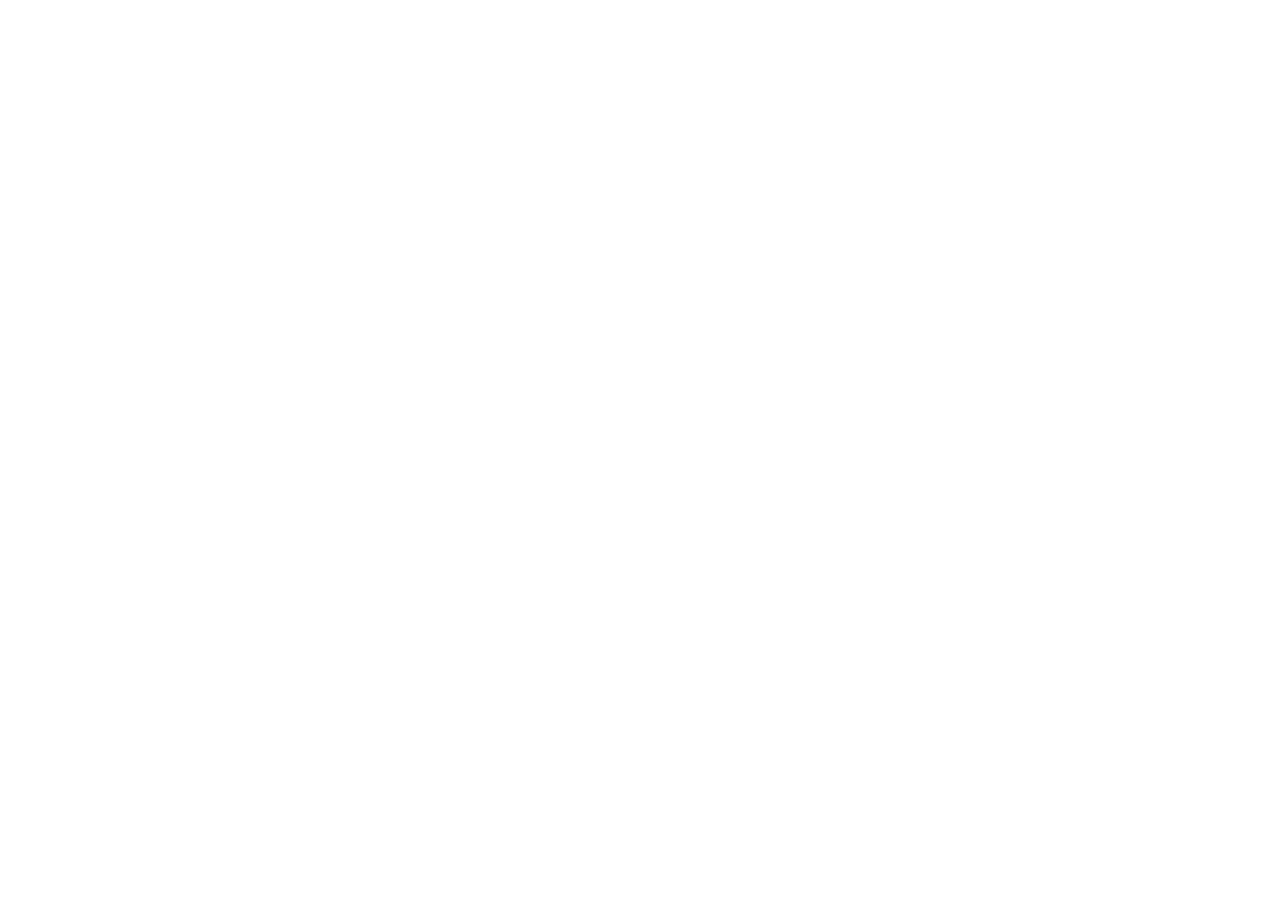
==== bootstrap_grid.html @ 72b48cda "first commit" ====
<!DOCTYPE html>
<html lang="en">
<head>
    <meta charset="UTF-8">
    <meta name="viewport" content="width=device-width, initial-scale=1.0">
    <meta http-equiv="X-UA-Compatible" content="ie=edge">
    <title>Bootstrap Grid</title>
</head>
<body>
    
</body>
</html>
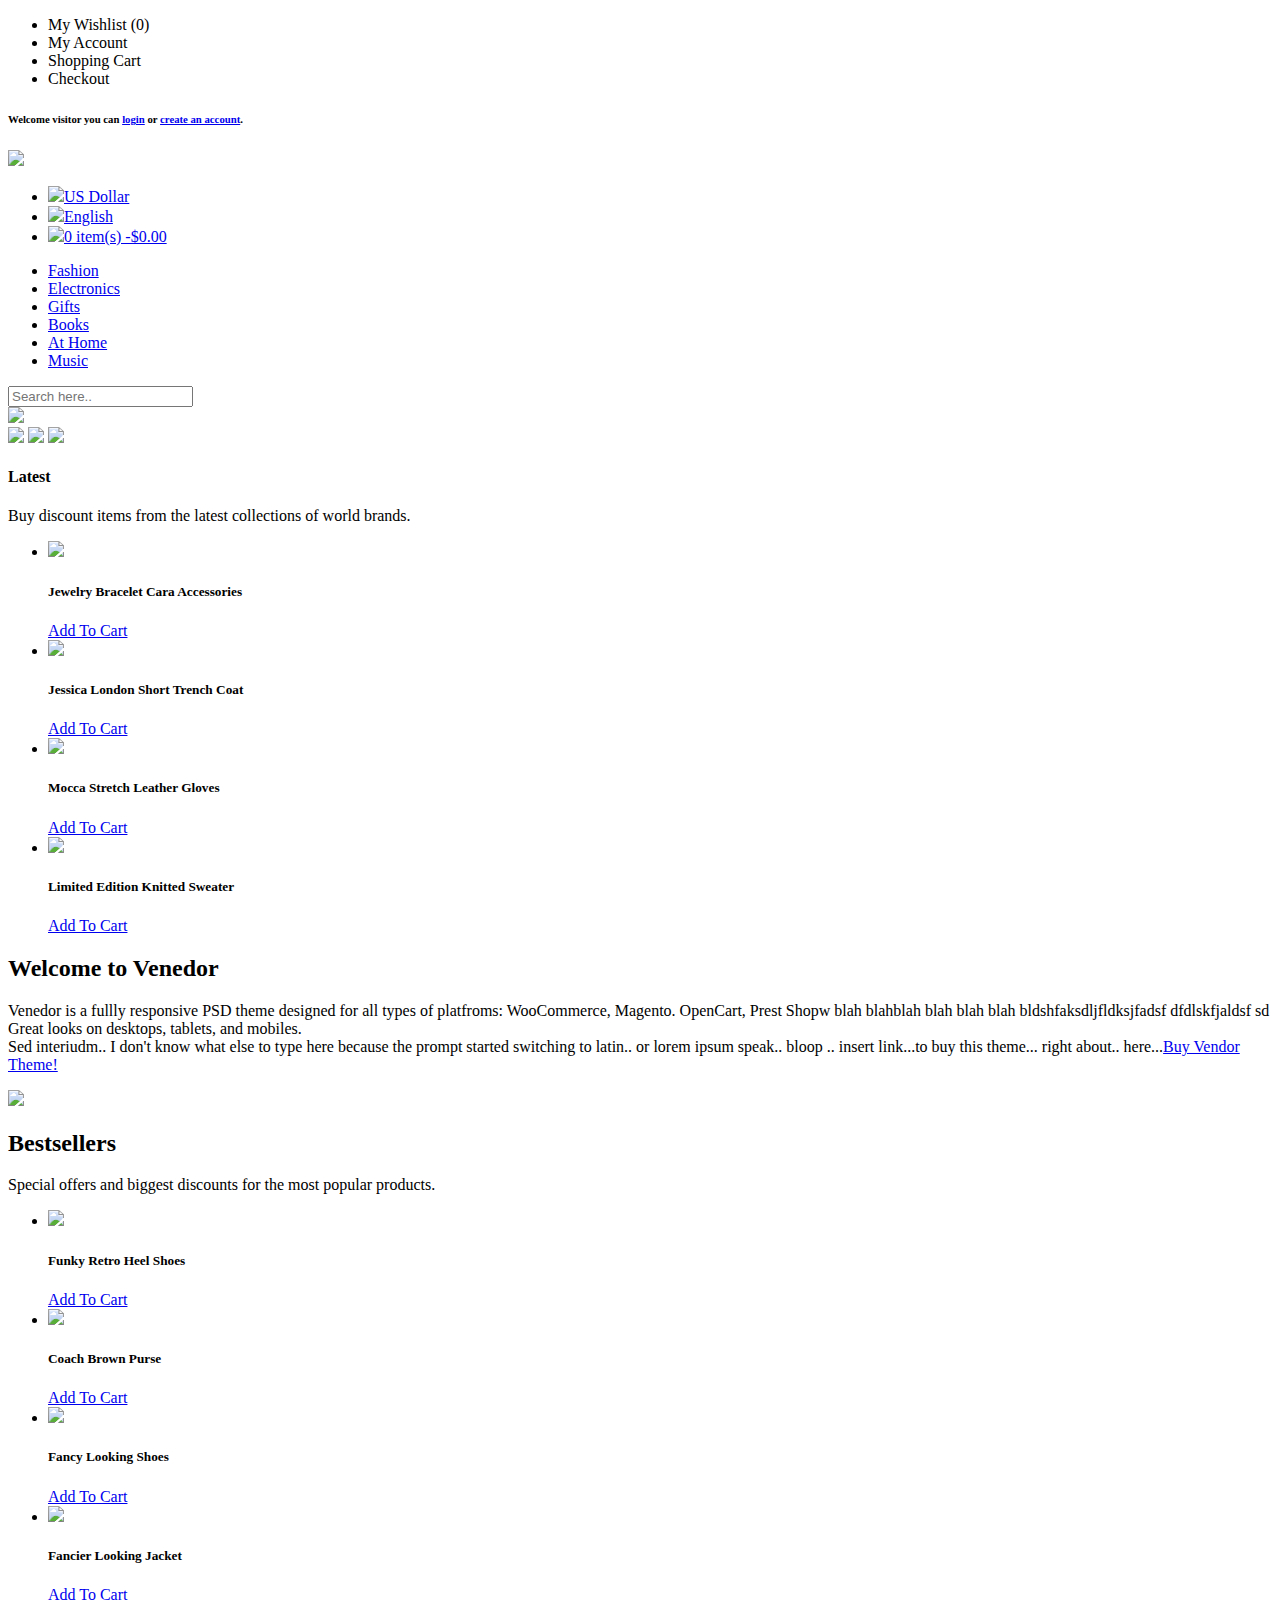
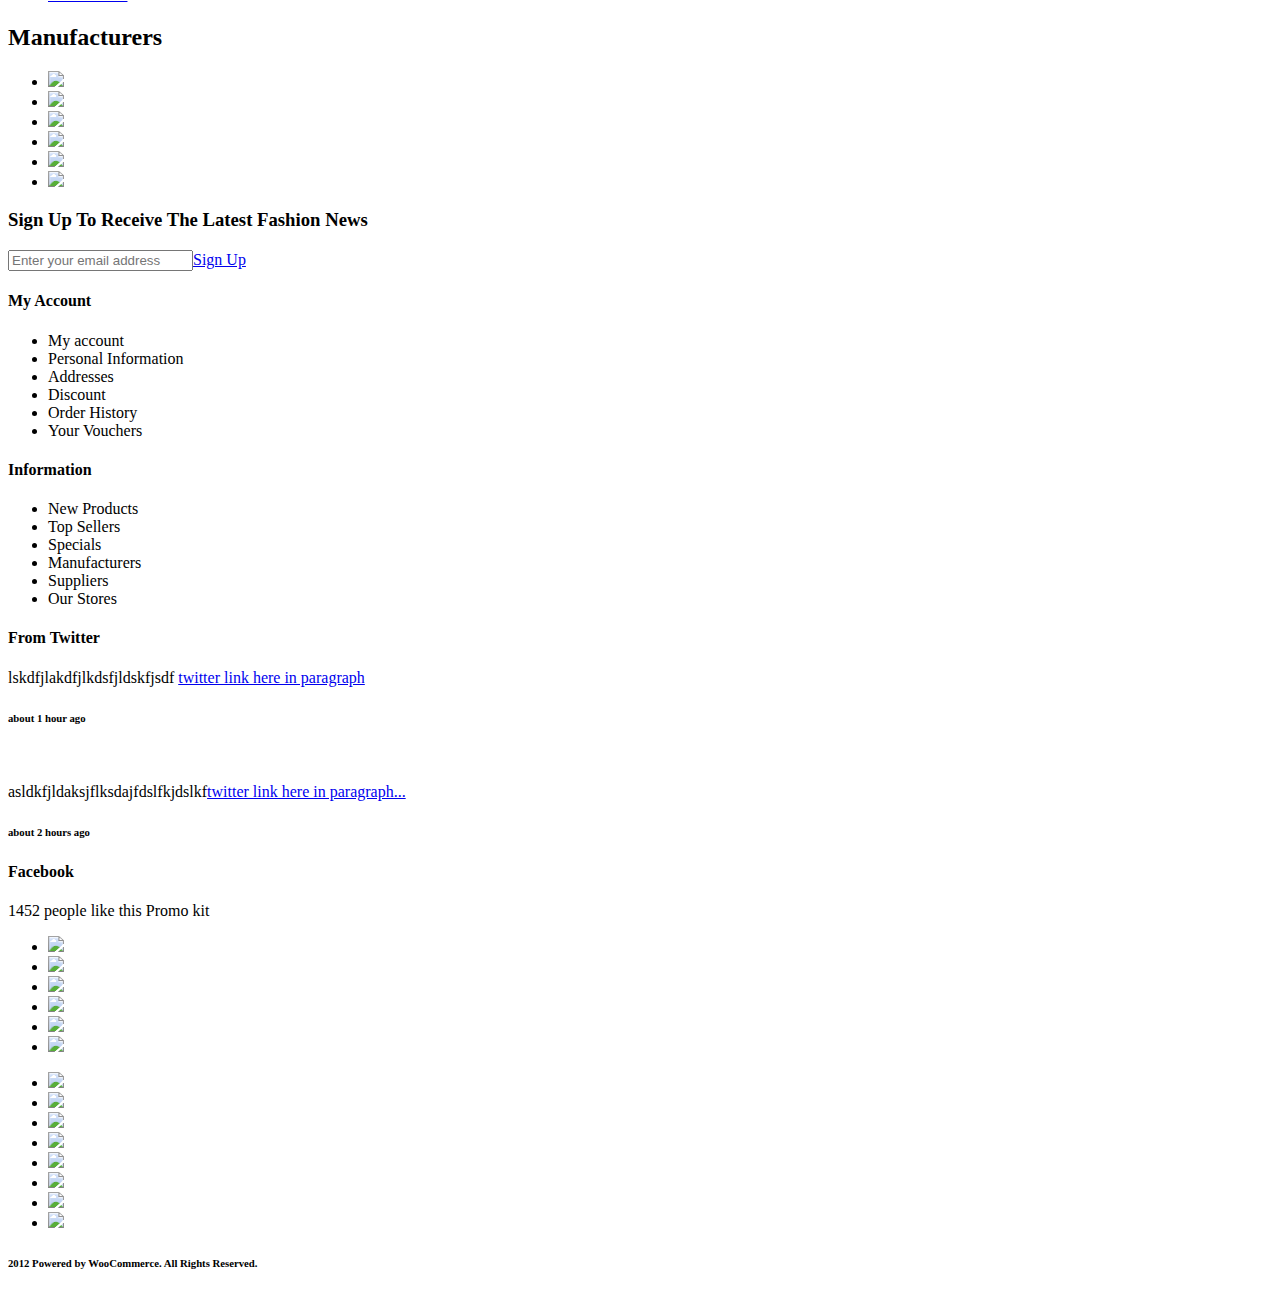
==== commit 04c89066: "last save for today" ====
--- a/bootstrap_grid.html
+++ b/bootstrap_grid.html
@@ -5,8 +5,214 @@
     <meta name="viewport" content="width=device-width, initial-scale=1.0">
     <meta http-equiv="X-UA-Compatible" content="ie=edge">
     <title>Bootstrap Grid</title>
+    <link rel="stylesheet" href="css/bootstrap.css">
 </head>
+
 <body>
-    
+<!--top bar -->
+<div>
+    <div>
+        <ul>
+            <li>My Wishlist (0)</li>
+            <li>My Account</li>
+            <li>Shopping Cart</li>
+            <li>Checkout</li>
+        </ul>
+        </div>
+    <div>
+        <h6>Welcome visitor you can <a href="#">login</a> or <a href="#">create an account</a>.</h6>
+        </div>
+</div>
+<!--Logo and buying-->
+<div>
+    <div>
+        <a href="https://placeholder.com"><img src="https://via.placeholder.com/150x50"></a>
+        </div>
+    <div>
+        <ul>
+            <li>
+                <a href="#" class="button"><img src="https://via.placeholder.com/75x25">US Dollar</a>
+            </li>
+            <li>
+                <a href="#" class="button"><img src="https://via.placeholder.com/75x25">English</a>
+            </li>
+            <li>
+                <a href="#" class="button"><img src="https://via.placeholder.com/90x25">0 item(s) -$0.00</a>
+            </li>
+        </ul>
+        </div>
+    </div>
+<!--navigation bar through website-->
+<div>
+    <div>
+        <ul>
+            <li><a href="#">Fashion</a></li>
+            <li><a href="#">Electronics</a></li>
+            <li><a href="#">Gifts</a></li>
+            <li><a href="#">Books</a></li>
+            <li><a href="#">At Home</a></li>
+            <li><a href="#">Music</a></li>
+        </ul>
+        </div>
+    <div>
+        <input type="text" placeholder="Search here..">
+        </div>
+    </div>
+<!--really big image at top of page-->
+<div>
+    <img src="https://via.placeholder.com/950x350">
+    </div>
+
+<!--three photo images below-->
+<div>
+    <img src="https://via.placeholder.com/250x150">
+    <img src="https://via.placeholder.com/250x150">
+    <img src="https://via.placeholder.com/250x150">
+    </div>
+<!--Latest section-->
+<div>
+    <div>
+        <h4>Latest</h4>
+        <p>Buy discount items from the latest collections of world brands.</p>
+        </div>
+    <!--shopping items-->
+    <div>
+        <ul>
+            <li><img src="https://via.placeholder.com/85x150">
+                <h5>Jewelry Bracelet Cara Accessories</h5>
+                    <a href="#">Add To Cart</a></li>
+            <li><img src="https://via.placeholder.com/85x150">
+                <h5>Jessica London Short Trench Coat</h5>
+                    <a href="#">Add To Cart</a></li>
+            <li><img src="https://via.placeholder.com/85x150">
+                <h5>Mocca Stretch Leather Gloves</h5>
+                    <a href="#">Add To Cart</a></li>
+            <li><img src="https://via.placeholder.com/85x150">
+                <h5>Limited Edition Knitted Sweater</h5>
+                <a href="#">Add To Cart</a></li>
+        </ul>
+        </div>
+    </div>
+
+<!--Welcome section-->
+<div>
+    <div>
+        <h2>Welcome to Venedor</h2>
+            <p>Venedor is a fullly responsive PSD theme designed for all types of platfroms: WooCommerce, Magento. OpenCart, Prest Shopw blah blahblah blah blah blah bldshfaksdljfldksjfadsf dfdlskfjaldsf sd Great looks on desktops, tablets, and mobiles.</br>
+            Sed interiudm.. I don't know what else to type here because the prompt started switching to latin.. or lorem ipsum speak.. bloop .. insert link...to buy this theme... right about..
+            here...<a href="#">Buy Vendor Theme!</a></p>
+        </div>
+    <div>
+        <img src="https://via.placeholder.com/250x100">
+        </div>
+    </div>
+
+<!--Bestsellers section-->
+<div>
+    <div>
+        <h2>Bestsellers</h2>
+            <p>Special offers and biggest discounts for the most popular products.</p>
+            </div>
+    <div>
+        <ul>
+            <li><img src="https://via.placeholder.com/85x150">
+                <h5>Funky Retro Heel Shoes</h5>
+                <a href="#" class="button">Add To Cart</a></li>
+            <li><img src="https://via.placeholder.com/85x150">
+                <h5>Coach Brown Purse</h5>
+                <a href="#" class="button">Add To Cart</a></li>
+            <li><img src="https://via.placeholder.com/85x150">
+                <h5>Fancy Looking Shoes</h5>
+                <a href="#" class="button">Add To Cart</a></li>
+            <li><img src="https://via.placeholder.com/85x150">
+                <h5>Fancier Looking Jacket</h5>
+                <a href="#" class="button">Add To Cart</a></li>
+        </ul>
+        </div>
+    </div>
+
+<!--Manufacturers-->
+<div>
+    <h2>Manufacturers</h2>
+    <ul>
+        <li><img src="https://via.placeholder.com/50x50"></li>
+        <li><img src="https://via.placeholder.com/50x50"></li>
+        <li><img src="https://via.placeholder.com/50x50"></li>
+        <li><img src="https://via.placeholder.com/50x50"></li>
+        <li><img src="https://via.placeholder.com/50x50"></li>
+        <li><img src="https://via.placeholder.com/50x50"></li>
+    </ul>
+    </div>
+
+<!--email signup bar-->
+<div>
+    <h3>Sign Up To Receive The Latest Fashion News</h3>
+    <input type="text" placeholder="Enter your email address"><a href="#" class="button">Sign Up</a>
+    </div>
+
+<!--bottom shaded area-->
+<div>
+    <div>
+        <h4>My Account</h4>
+            <ul>
+                <li>My account</li>
+                <li>Personal Information</li>
+                <li>Addresses</li>
+                <li>Discount</li>
+                <li>Order History</li>
+                <li>Your Vouchers</li>
+            </ul>
+            </div>
+    <div>
+        <h4>Information</h4>
+            <ul>
+                <li>New Products</li>
+                <li>Top Sellers</li>
+                <li>Specials</li>
+                <li>Manufacturers</li>
+                <li>Suppliers</li>
+                <li>Our Stores</li>
+            </ul>
+            </div>
+    <div>
+        <h4>From Twitter</h4>
+            <p>lskdfjlakdfjlkdsfjldskfjsdf <a href="#">twitter link here in paragraph</a></p>
+                <h6>about 1 hour ago</h6>
+            </br>
+            <p>asldkfjldaksjflksdajfdslfkjdslkf<a href="#">twitter link here in paragraph...</a></p>
+                <h6>about 2 hours ago</h6>
+        </div>
+    <div>
+        <h4>Facebook</h4>
+        <p>1452 people like this Promo kit</p>
+            <ul>
+                <li><img src="https://via.placeholder.com/25x25"></li>
+                <li><img src="https://via.placeholder.com/25x25"></li>
+                <li><img src="https://via.placeholder.com/25x25"></li>
+                <li><img src="https://via.placeholder.com/25x25"></li>
+                <li><img src="https://via.placeholder.com/25x25"></li>
+                <li><img src="https://via.placeholder.com/25x25"></li>
+            </ul>
+            </div>
+        </div>
+<!--bottom bar-->
+<div>
+    <div>
+        <ul>
+            <li><img src="https://via.placeholder.com/5x5"></li>
+            <li><img src="https://via.placeholder.com/5x5"></li>
+            <li><img src="https://via.placeholder.com/5x5"></li>
+            <li><img src="https://via.placeholder.com/5x5"></li>
+            <li><img src="https://via.placeholder.com/5x5"></li>
+            <li><img src="https://via.placeholder.com/5x5"></li>
+            <li><img src="https://via.placeholder.com/5x5"></li>
+            <li><img src="https://via.placeholder.com/5x5"></li>
+        </ul>
+        </div>
+    <h6>2012 Powered by WooCommerce. All Rights Reserved.</h6>
+    </div>
 </body>
-</html>+</html>
+
+
+
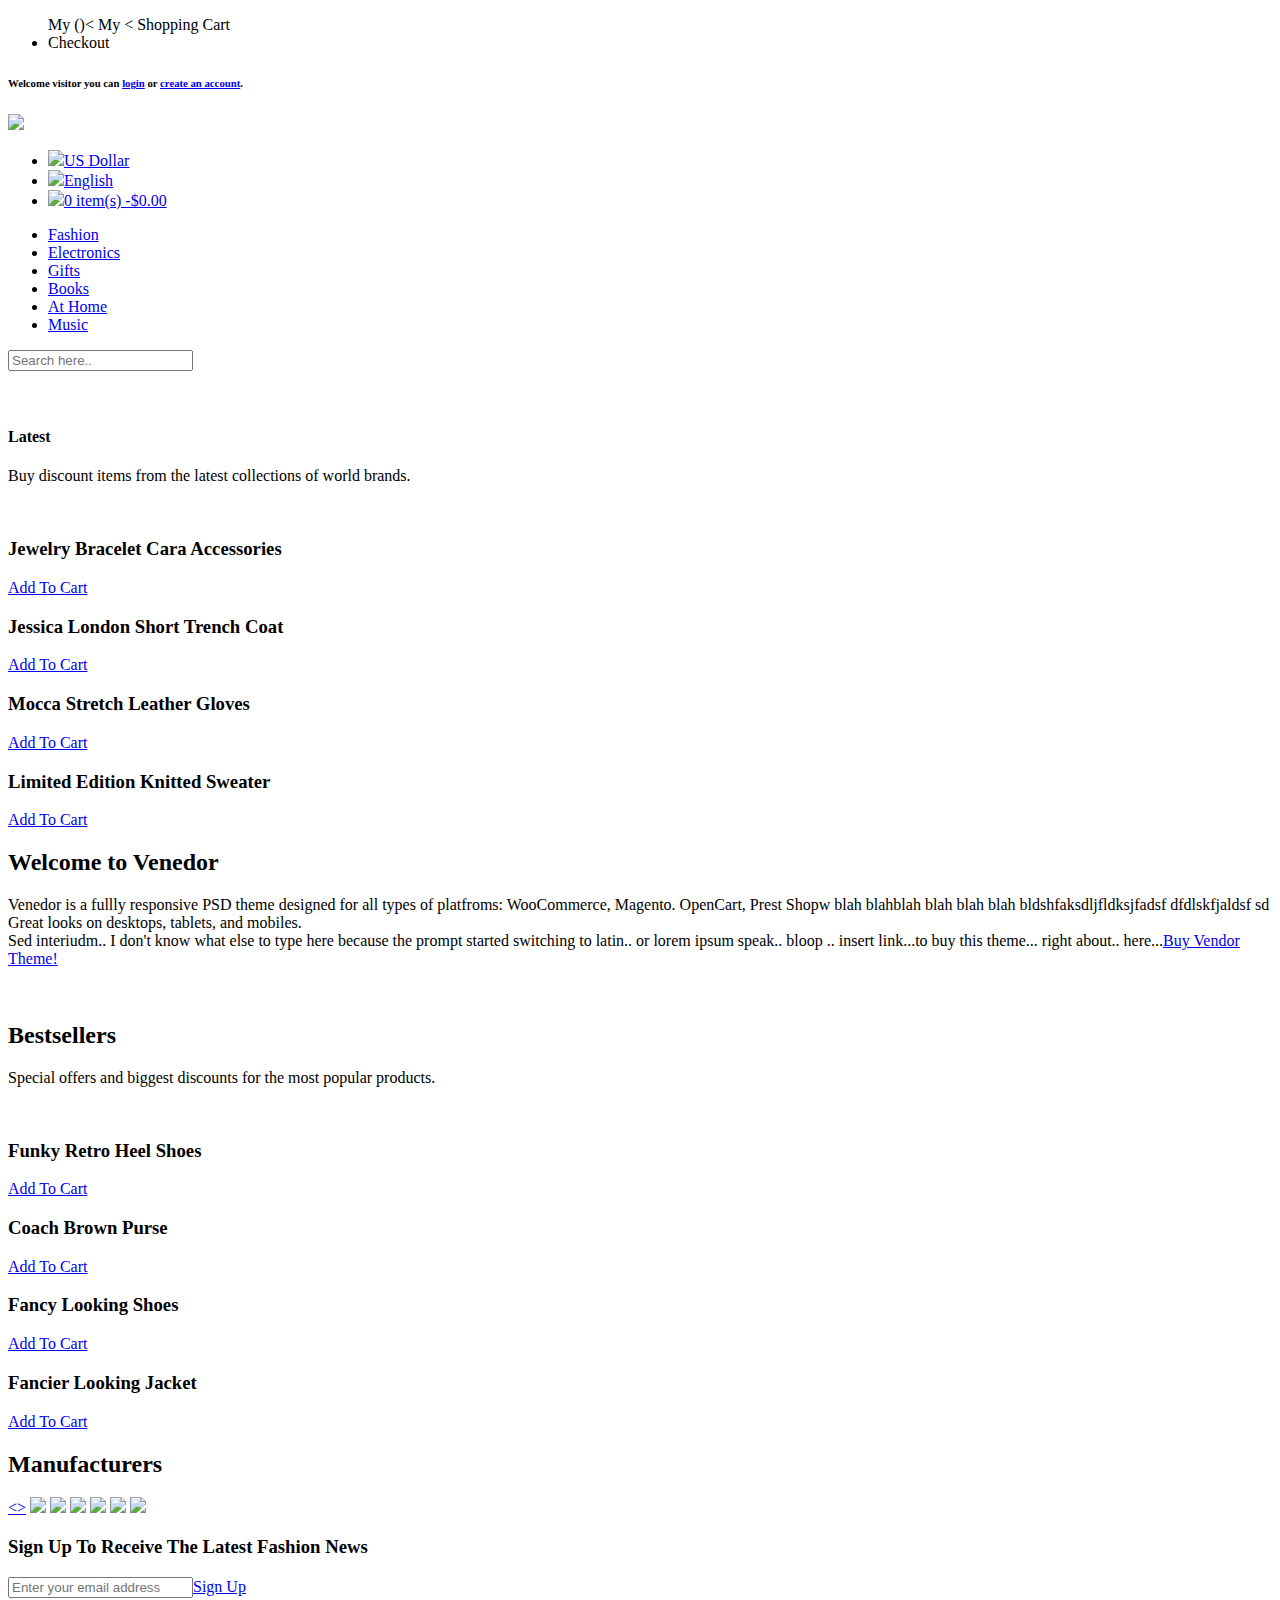
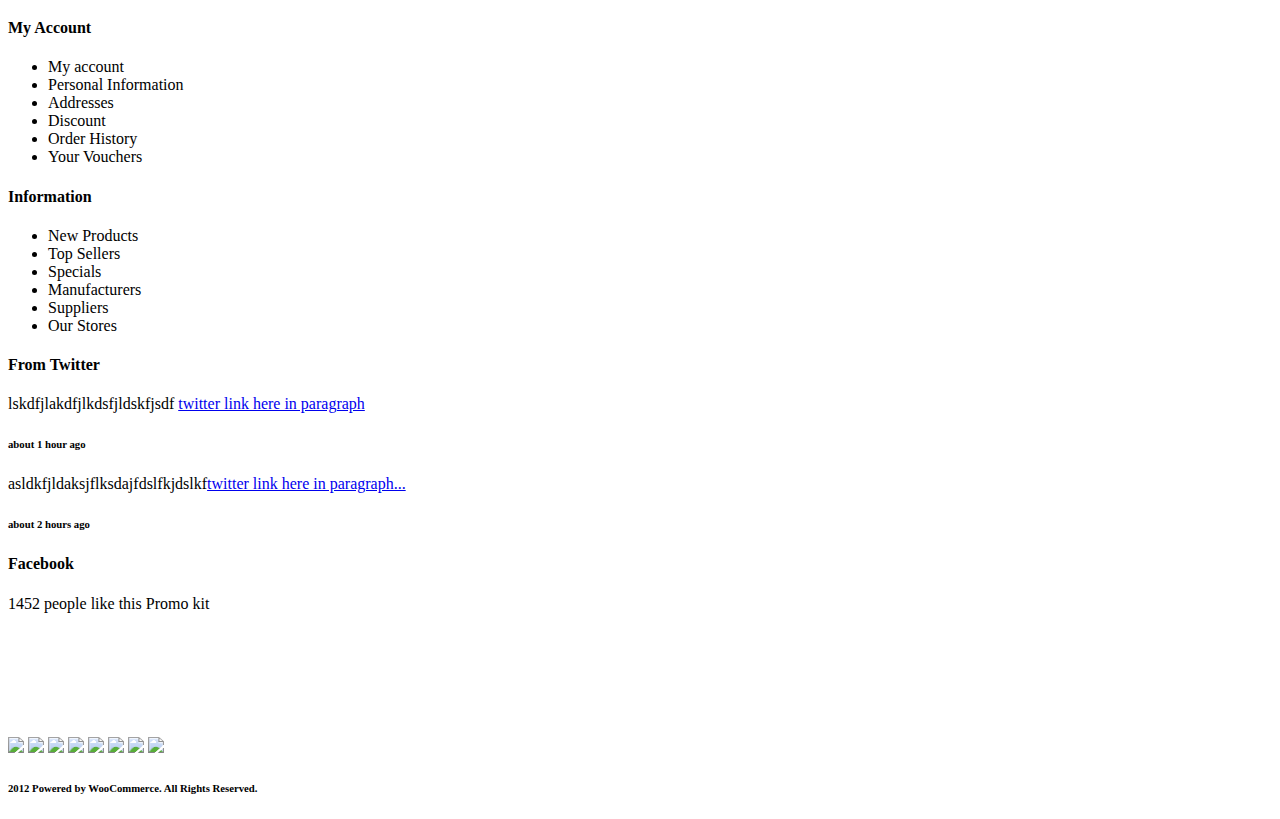
==== commit 07b7c0b8: "saving for today" ====
--- a/bootstrap_grid.html
+++ b/bootstrap_grid.html
@@ -6,39 +6,42 @@
     <meta http-equiv="X-UA-Compatible" content="ie=edge">
     <title>Bootstrap Grid</title>
     <link rel="stylesheet" href="css/bootstrap.css">
+    <link rel="stylesheet" href="css/style.css">
+    
 </head>
 
 <body>
 <!--top bar -->
-<div>
-    <div>
-        <ul>
-            <li>My Wishlist (0)</li>
-            <li>My Account</li>
-            <li>Shopping Cart</li>
-            <li>Checkout</li>
-        </ul>
-        </div>
-    <div>
-        <h6>Welcome visitor you can <a href="#">login</a> or <a href="#">create an account</a>.</h6>
-        </div>
-</div>
+<div class="top-bar">
+    <div class="row">
+        <div class="col-sm-6">
+            <ul>
+              My  ()<
+                My <
+                Shopping Cart</li>
+                <li>Checkout</li>
+                </ul>
+            </div>
+        </div>
+        <div class="col-sm-6">
+            <h6>Welcome visitor you can <a href="#">login</a> or <a href="#">create an account</a>.</h6>
+            </div>
+    </div>
 <!--Logo and buying-->
-<div>
-    <div>
-        <a href="https://placeholder.com"><img src="https://via.placeholder.com/150x50"></a>
-        </div>
-    <div>
+<div class="logo buying">
+    <div class="row">
+        <div class="col-sm-4">
+            <a href="https://placeholder.com"><img src="http://placehold.it/150x50"></a>
+        </div>
+        </div>
+    <div class="col-sm-8">
         <ul>
             <li>
-                <a href="#" class="button"><img src="https://via.placeholder.com/75x25">US Dollar</a>
-            </li>
+                <a href="#" class="button"><img src="http://placehold.it/75x25">US Dollar</a></li>
             <li>
-                <a href="#" class="button"><img src="https://via.placeholder.com/75x25">English</a>
-            </li>
+                <a href="#" class="button"><img src="http://placehold.it/75x25">English</a></li>
             <li>
-                <a href="#" class="button"><img src="https://via.placeholder.com/90x25">0 item(s) -$0.00</a>
-            </li>
+                <a href="#" class="button"><img src="http://placehold.it/90x25">0 item(s) -$0.00</a></li>
         </ul>
         </div>
     </div>
@@ -60,156 +63,166 @@
     </div>
 <!--really big image at top of page-->
 <div>
-    <img src="https://via.placeholder.com/950x350">
+    <img class="img-responsive" src="http://placehold.it/950x350" alt="">
     </div>
 
 <!--three photo images below-->
 <div>
-    <img src="https://via.placeholder.com/250x150">
-    <img src="https://via.placeholder.com/250x150">
-    <img src="https://via.placeholder.com/250x150">
+    <img class="img-responsive" src="http://placehold.it/250x150" alt="">
+    <img class="img-responsive" src="http://placehold.it/250x150" alt="">
+    <img class="img-responsive" src="http://placehold.it/250x150" alt="">
     </div>
 <!--Latest section-->
-<div>
-    <div>
-        <h4>Latest</h4>
-        <p>Buy discount items from the latest collections of world brands.</p>
-        </div>
+<div class="latest container">
+    <div class="row">
+        <div class="col-sm-12">
+            <h4>Latest</h4>
+            <p>Buy discount items from the latest collections of world brands.</p>
+        </div>
+    </div>
     <!--shopping items-->
-    <div>
-        <ul>
-            <li><img src="https://via.placeholder.com/85x150">
-                <h5>Jewelry Bracelet Cara Accessories</h5>
-                    <a href="#">Add To Cart</a></li>
-            <li><img src="https://via.placeholder.com/85x150">
-                <h5>Jessica London Short Trench Coat</h5>
-                    <a href="#">Add To Cart</a></li>
-            <li><img src="https://via.placeholder.com/85x150">
-                <h5>Mocca Stretch Leather Gloves</h5>
-                    <a href="#">Add To Cart</a></li>
-            <li><img src="https://via.placeholder.com/85x150">
-                <h5>Limited Edition Knitted Sweater</h5>
-                <a href="#">Add To Cart</a></li>
-        </ul>
-        </div>
-    </div>
-
+    <div class="row">
+    <div class="col-sm-12">
+        <img class="img-responsive" src="http://placehold.it/275x300" alt="">
+            <h3>Jewelry Bracelet Cara Accessories</h3>
+                <a href="#">Add To Cart</a>
+        <img class="img-responsive" src="http://placehold.it/275x300" alt="">
+            <h3>Jessica London Short Trench Coat</h3>
+                <a href="#">Add To Cart</a>
+        <img class="img-responsive" src="http://placehold.it/275x300" alt="">
+            <h3>Mocca Stretch Leather Gloves</h3>
+                <a href="#">Add To Cart</a>
+        <img class="img-responsive" src="http://placehold.it/275x300" alt="">
+            <h3>Limited Edition Knitted Sweater</h3>
+                <a href="#">Add To Cart</a>
+        </div>
+    </div>
+</div>
 <!--Welcome section-->
-<div>
-    <div>
-        <h2>Welcome to Venedor</h2>
+<div class="welcome container">
+    <div class="row">
+        <div class="col-sm-6">
+            <h2>Welcome to Venedor</h2>
             <p>Venedor is a fullly responsive PSD theme designed for all types of platfroms: WooCommerce, Magento. OpenCart, Prest Shopw blah blahblah blah blah blah bldshfaksdljfldksjfadsf dfdlskfjaldsf sd Great looks on desktops, tablets, and mobiles.</br>
             Sed interiudm.. I don't know what else to type here because the prompt started switching to latin.. or lorem ipsum speak.. bloop .. insert link...to buy this theme... right about..
             here...<a href="#">Buy Vendor Theme!</a></p>
-        </div>
-    <div>
-        <img src="https://via.placeholder.com/250x100">
-        </div>
-    </div>
-
+            </div>
+        <div class="col-sm-6">
+            <img class="img-responsive" src="http://placehold.it/600x375" alt="">
+            </div>
+        </div>
+    </div>
 <!--Bestsellers section-->
-<div>
-    <div>
-        <h2>Bestsellers</h2>
+<div class="bestseller container">
+    <div class="row">
+        <div class="col-sm-12">
+            <h2>Bestsellers</h2>
             <p>Special offers and biggest discounts for the most popular products.</p>
             </div>
-    <div>
-        <ul>
-            <li><img src="https://via.placeholder.com/85x150">
-                <h5>Funky Retro Heel Shoes</h5>
-                <a href="#" class="button">Add To Cart</a></li>
-            <li><img src="https://via.placeholder.com/85x150">
-                <h5>Coach Brown Purse</h5>
-                <a href="#" class="button">Add To Cart</a></li>
-            <li><img src="https://via.placeholder.com/85x150">
-                <h5>Fancy Looking Shoes</h5>
-                <a href="#" class="button">Add To Cart</a></li>
-            <li><img src="https://via.placeholder.com/85x150">
-                <h5>Fancier Looking Jacket</h5>
-                <a href="#" class="button">Add To Cart</a></li>
-        </ul>
+        <div>
+    <div class="row">
+        <div class="col-sm-12">
+            <img class="img-responsive" src="http://placehold.it/275x300" alt="">
+                <h3>Funky Retro Heel Shoes</h3>
+                    <a href="#">Add To Cart</a>
+            <img class="img-responsive" src="http://placehold.it/275x300" alt="">
+                <h3>Coach Brown Purse</h3>
+                <a href="#">Add To Cart</a>
+            <img class="img-responsive" src="http://placehold.it/275x300" alt="">
+                <h3>Fancy Looking Shoes</h3>
+                <a href="#">Add To Cart</a>
+            <img class="img-responsive" src="http://placehold.it/275x300" alt="">
+                <h3>Fancier Looking Jacket</h3>
+                <a href="#">Add To Cart</a>
+            </div>
         </div>
     </div>
 
 <!--Manufacturers-->
-<div>
-    <h2>Manufacturers</h2>
-    <ul>
-        <li><img src="https://via.placeholder.com/50x50"></li>
-        <li><img src="https://via.placeholder.com/50x50"></li>
-        <li><img src="https://via.placeholder.com/50x50"></li>
-        <li><img src="https://via.placeholder.com/50x50"></li>
-        <li><img src="https://via.placeholder.com/50x50"></li>
-        <li><img src="https://via.placeholder.com/50x50"></li>
-    </ul>
-    </div>
-
+<div class="manufacturers container">
+    <div class="row">
+        <div class="col-sm-12">
+            <h2>Manufacturers</h2><a href="#">&lt;</a><a href="#">&gt;</a>
+                <img src="http://placehold.it/50x50">
+                <img src="http://placehold.it/50x50">
+                <img src="http://placehold.it/50x50">
+                <img src="http://placehold.it/50x50">
+                <img src="http://placehold.it/50x50">
+                <img src="http://placehold.it/50x50">
+            </div>
+        </div>
+    </div>
 <!--email signup bar-->
-<div>
-    <h3>Sign Up To Receive The Latest Fashion News</h3>
-    <input type="text" placeholder="Enter your email address"><a href="#" class="button">Sign Up</a>
-    </div>
-
+<div class="email container">
+    <div class="row">
+        <div class="col-sm-12">
+            <h3>Sign Up To Receive The Latest Fashion News</h3> <input type="text" placeholder="Enter your email address"><a href="#" class="button">Sign Up</a>
+        </div>
+    </div>
+</div>
 <!--bottom shaded area-->
-<div>
-    <div>
-        <h4>My Account</h4>
-            <ul>
-                <li>My account</li>
-                <li>Personal Information</li>
-                <li>Addresses</li>
-                <li>Discount</li>
-                <li>Order History</li>
-                <li>Your Vouchers</li>
-            </ul>
-            </div>
-    <div>
-        <h4>Information</h4>
-            <ul>
-                <li>New Products</li>
-                <li>Top Sellers</li>
-                <li>Specials</li>
-                <li>Manufacturers</li>
-                <li>Suppliers</li>
-                <li>Our Stores</li>
-            </ul>
-            </div>
-    <div>
-        <h4>From Twitter</h4>
-            <p>lskdfjlakdfjlkdsfjldskfjsdf <a href="#">twitter link here in paragraph</a></p>
-                <h6>about 1 hour ago</h6>
-            </br>
-            <p>asldkfjldaksjflksdajfdslfkjdslkf<a href="#">twitter link here in paragraph...</a></p>
-                <h6>about 2 hours ago</h6>
-        </div>
-    <div>
-        <h4>Facebook</h4>
-        <p>1452 people like this Promo kit</p>
-            <ul>
-                <li><img src="https://via.placeholder.com/25x25"></li>
-                <li><img src="https://via.placeholder.com/25x25"></li>
-                <li><img src="https://via.placeholder.com/25x25"></li>
-                <li><img src="https://via.placeholder.com/25x25"></li>
-                <li><img src="https://via.placeholder.com/25x25"></li>
-                <li><img src="https://via.placeholder.com/25x25"></li>
-            </ul>
+<div class="wholebottom container">
+    <div class="row">
+        <div class="col-sm-3">
+            <h4>My Account</h4>
+                <ul>
+                    <li>My account</li>
+                    <li>Personal Information</li>
+                    <li>Addresses</li>
+                    <li>Discount</li>
+                    <li>Order History</li>
+                    <li>Your Vouchers</li>
+                </ul>
+            </div>
+        <div class="col-sm-3">
+            <h4>Information</h4>
+                <ul>
+                    <li>New Products</li>
+                    <li>Top Sellers</li>
+                    <li>Specials</li>
+                    <li>Manufacturers</li>
+                    <li>Suppliers</li>
+                    <li>Our Stores</li>
+                </ul>
+            </div>
+        <div class="col-sm-3">
+            <h4>From Twitter</h4>
+                <p>lskdfjlakdfjlkdsfjldskfjsdf <a href="#">twitter link here in paragraph</a></p>
+                    <h6>about 1 hour ago</h6>
+                <p>asldkfjldaksjflksdajfdslfkjdslkf<a href="#">twitter link here in paragraph...</a></p>
+                    <h6>about 2 hours ago</h6>
+            </div>
+        <div class="col-sm-3">
+            <h4>Facebook</h4>
+                <p>1452 people like this Promo kit</p>
+        <div class="facebook row">
+            <div class="col-sm-12">
+                <div class="row">
+                <div class="col-sm-2"><img class="img-responsive" src="http://placehold.it/50" alt=""></div>
+                <div class="col-sm-2"><img class="img-responsive" src="http://placehold.it/50" alt=""></div>
+                <div class="col-sm-2"><img class="img-responsive" src="http://placehold.it/50" alt=""></div>
+                <div class="col-sm-2"><img class="img-responsive" src="http://placehold.it/50" alt=""></div>
+                <div class="col-sm-2"><img class="img-responsive" src="http://placehold.it/50" alt=""></div>
+                <div class="col-sm-2"><img class="img-responsive" src="http://placehold.it/50" alt=""></div>
             </div>
         </div>
 <!--bottom bar-->
-<div>
-    <div>
-        <ul>
-            <li><img src="https://via.placeholder.com/5x5"></li>
-            <li><img src="https://via.placeholder.com/5x5"></li>
-            <li><img src="https://via.placeholder.com/5x5"></li>
-            <li><img src="https://via.placeholder.com/5x5"></li>
-            <li><img src="https://via.placeholder.com/5x5"></li>
-            <li><img src="https://via.placeholder.com/5x5"></li>
-            <li><img src="https://via.placeholder.com/5x5"></li>
-            <li><img src="https://via.placeholder.com/5x5"></li>
-        </ul>
-        </div>
-    <h6>2012 Powered by WooCommerce. All Rights Reserved.</h6>
+<div class="bottom container">
+    <div class="row">
+        <div class="col-sm-8"><!--logo images at bottom-->
+            <img src="http://placehold.it/15x15">
+            <img src="http://placehold.it/15x15">
+            <img src="http://placehold.it/15x15">
+            <img src="http://placehold.it/15x15">
+            <img src="http://placehold.it/15x15">
+            <img src="http://placehold.it/15x15">
+            <img src="http://placehold.it/15x15">
+            <img src="http://placehold.it/15x15">
+            </div>
+        <div class="col-sm-4">
+            <h6>2012 Powered by WooCommerce. All Rights Reserved.</h6>
+        </div>
+        </div>
     </div>
 </body>
 </html>
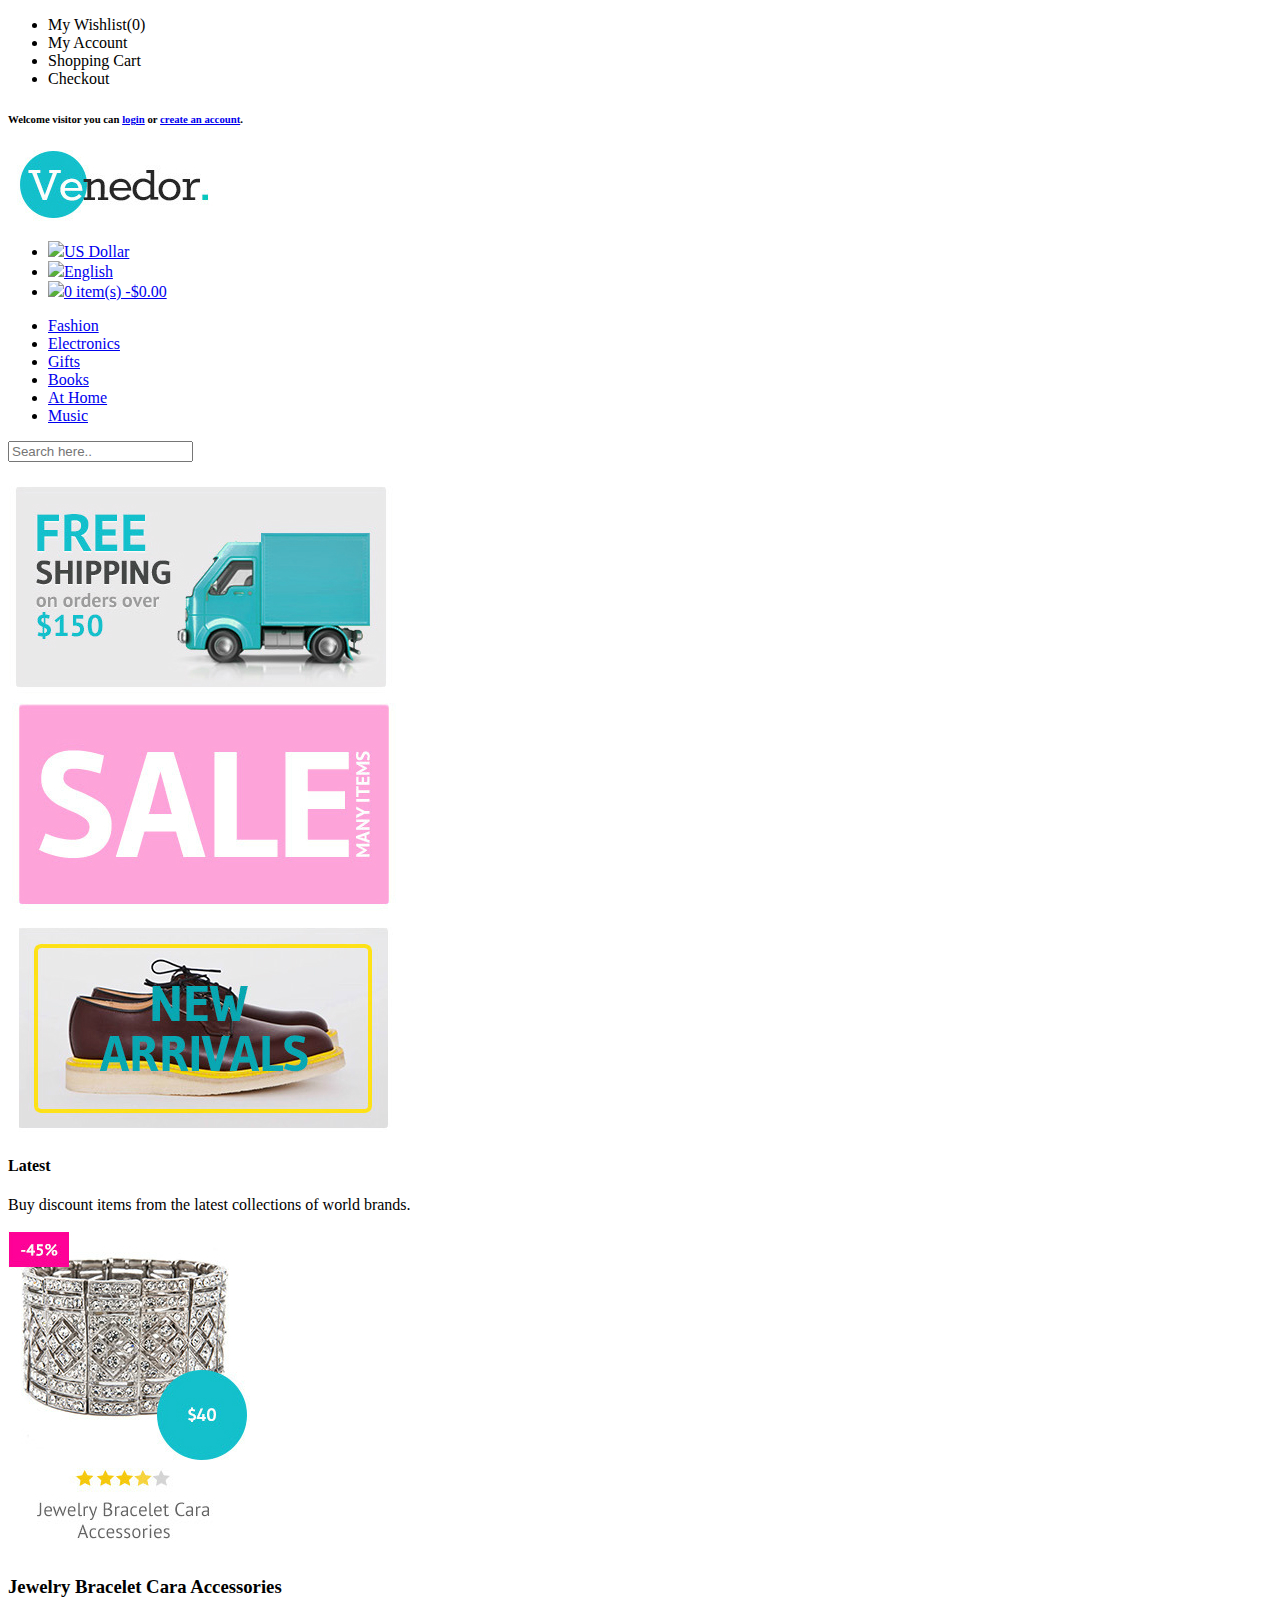
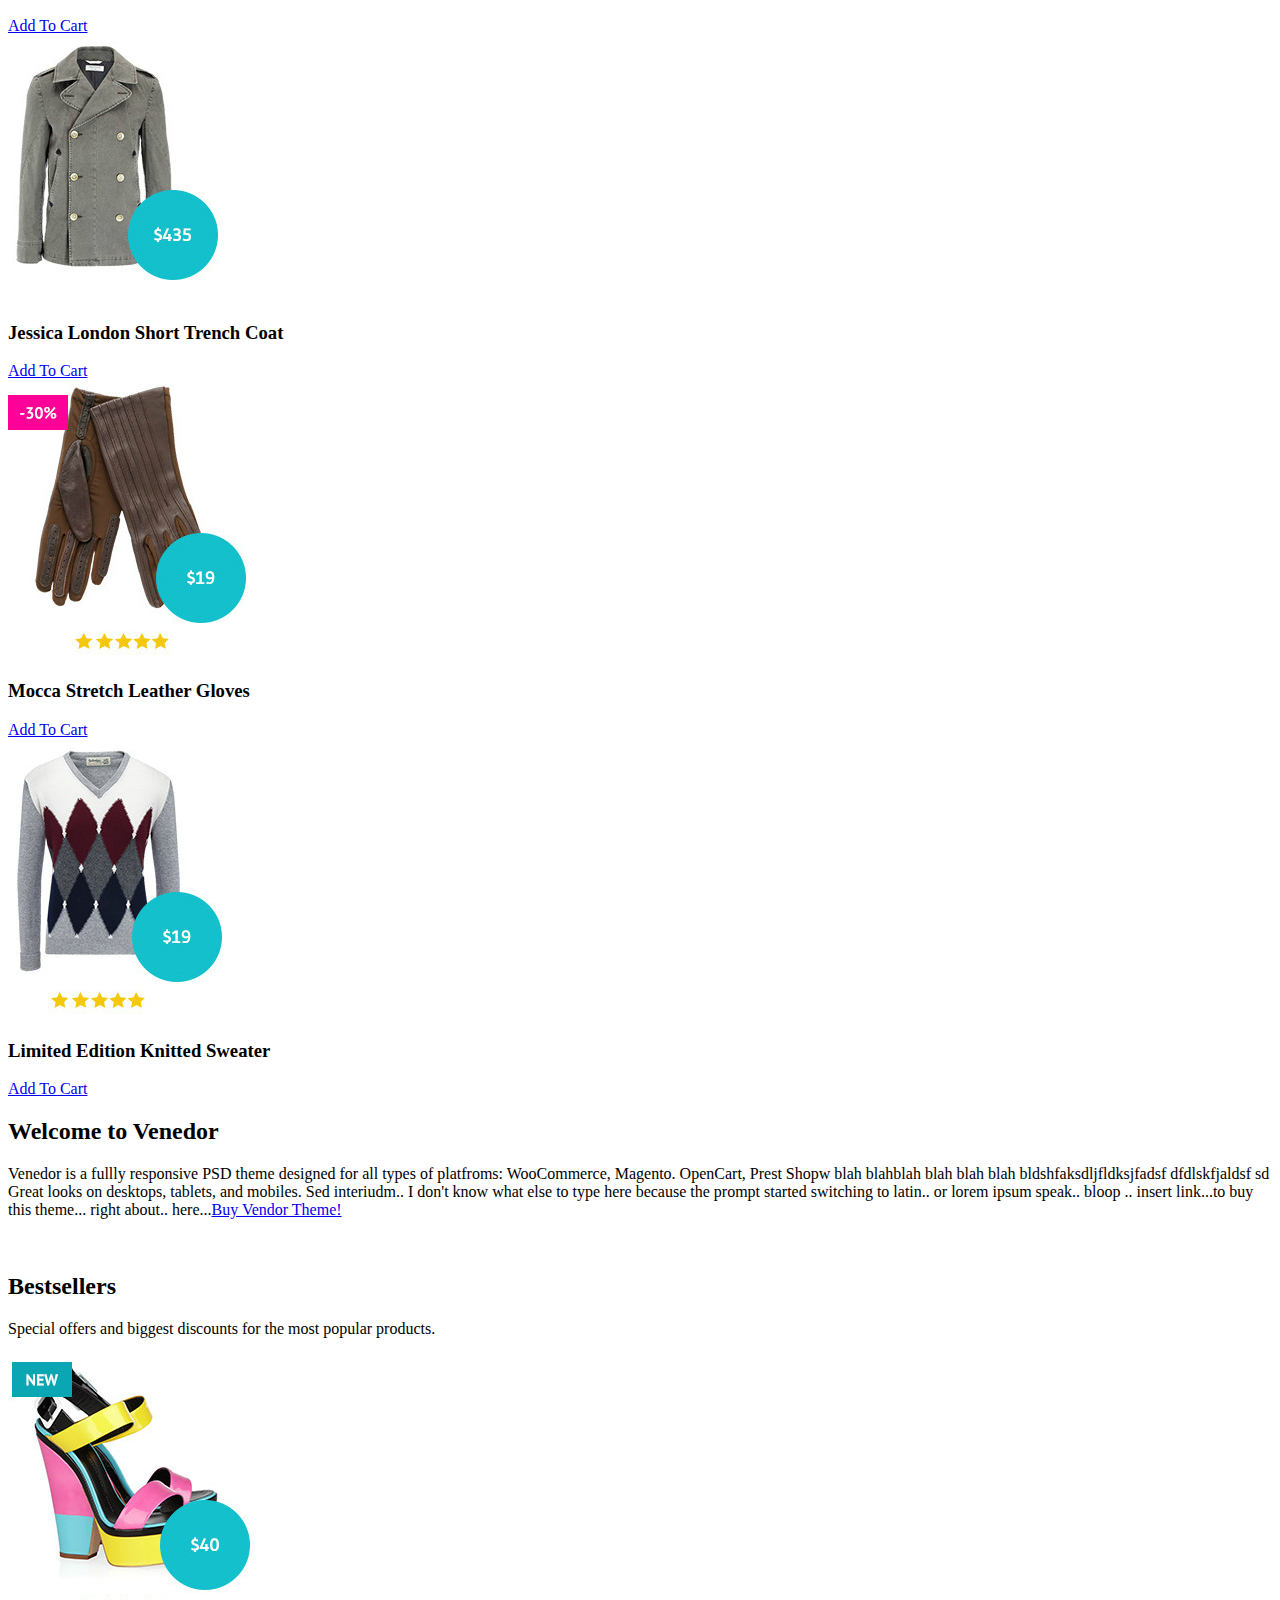
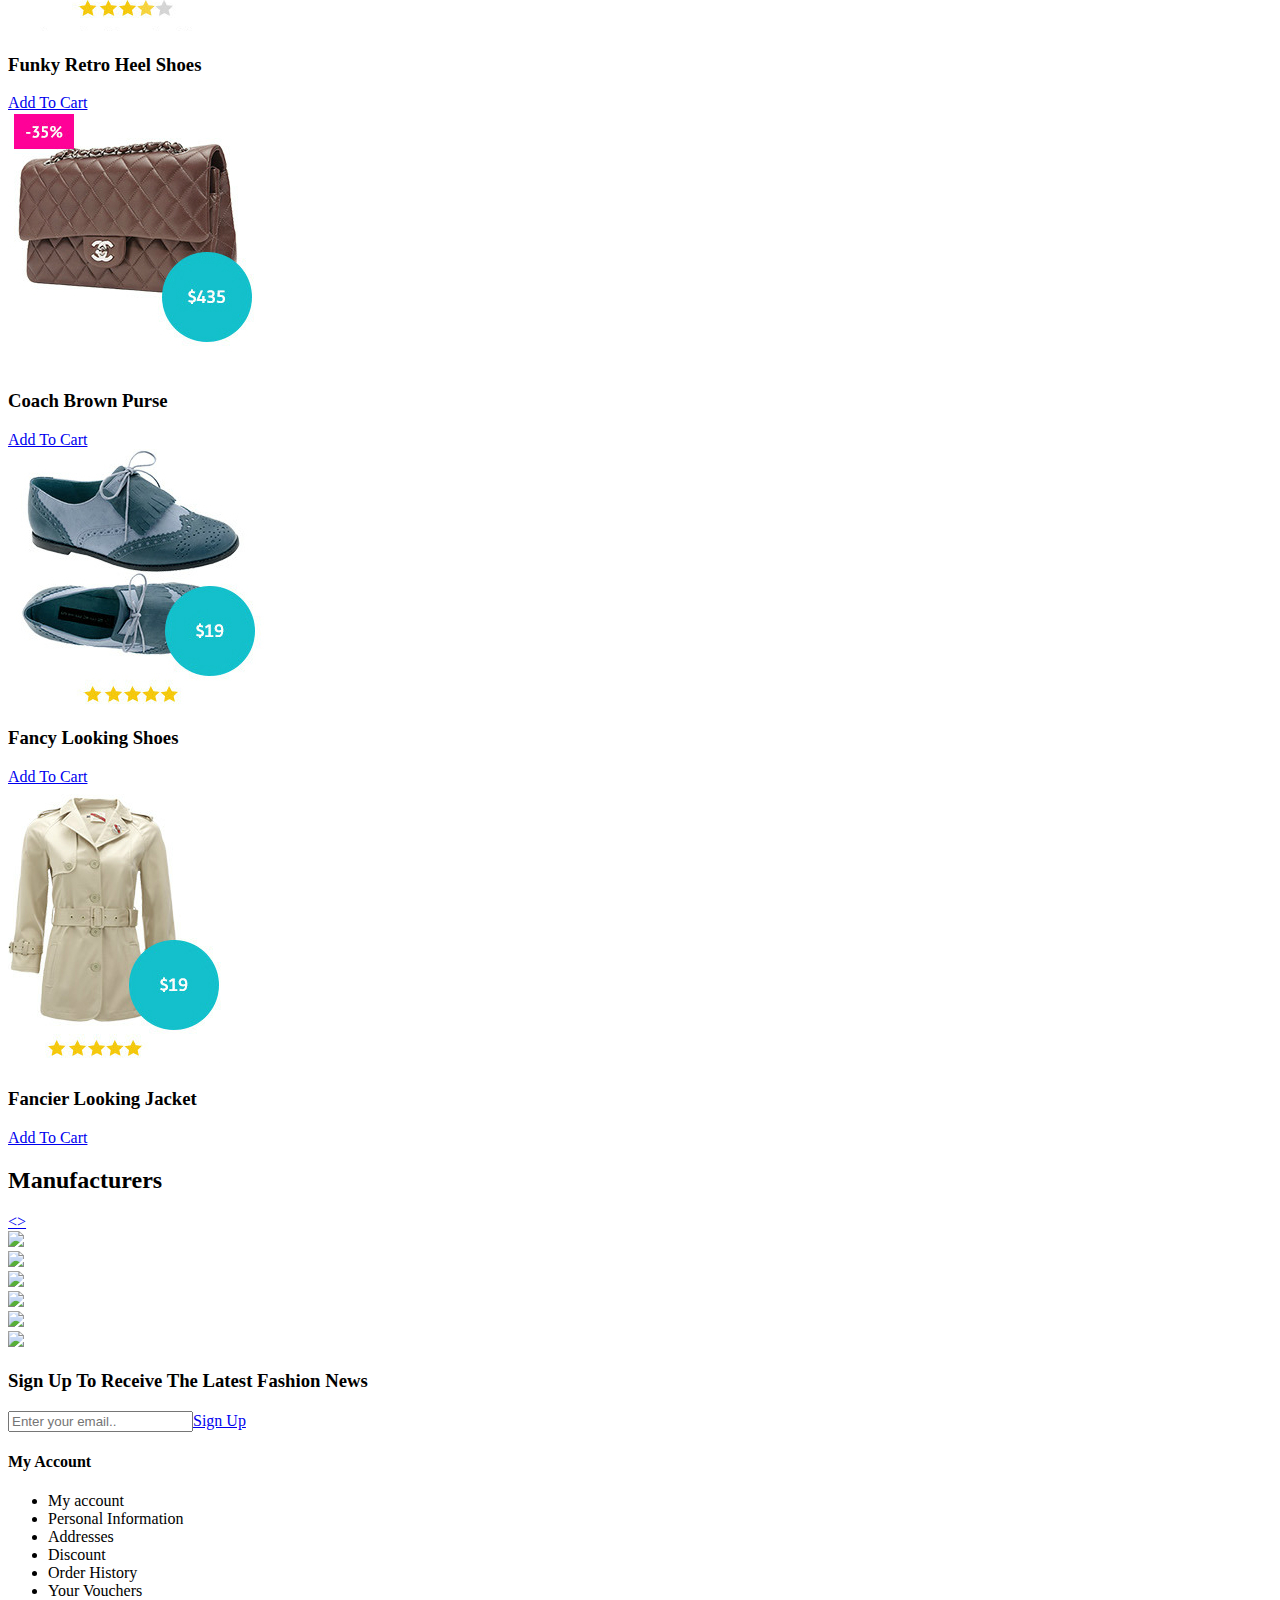
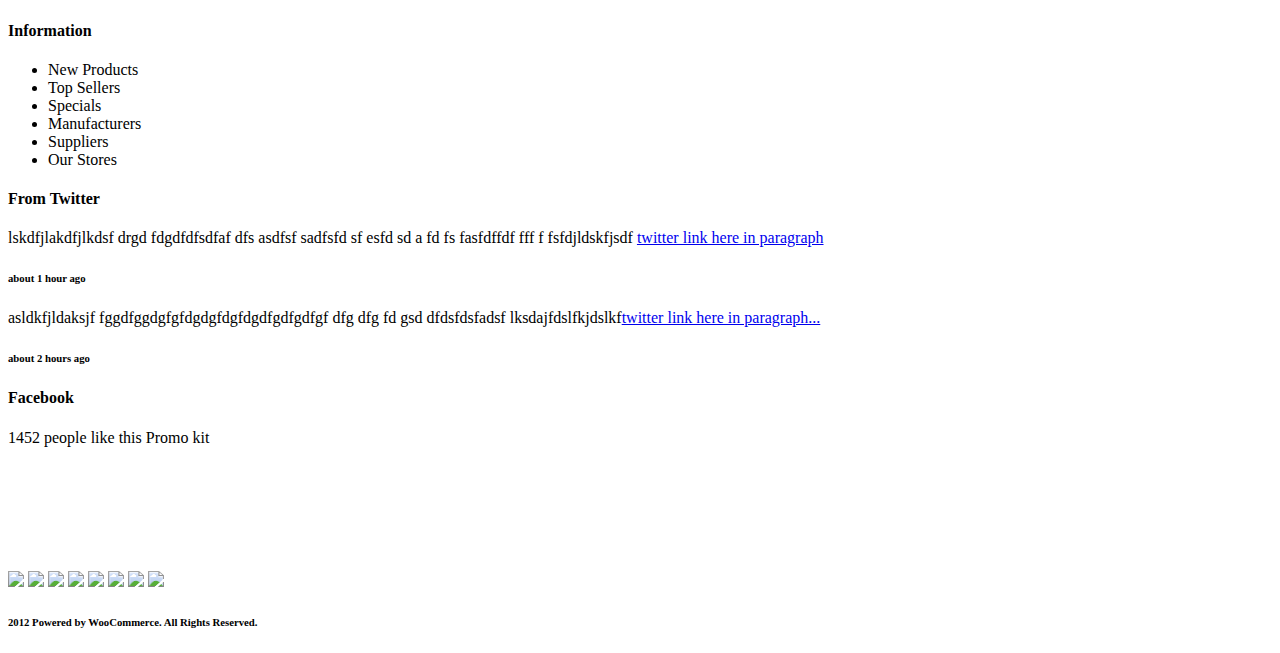
==== commit da147e14: "forever trying" ====
--- a/bootstrap_grid.html
+++ b/bootstrap_grid.html
@@ -12,66 +12,86 @@
 
 <body>
 <!--top bar -->
-<div class="top-bar">
+<div class="body container">
+<div class="top-bar container">
     <div class="row">
         <div class="col-sm-6">
             <ul>
-              My  ()<
-                My <
-                Shopping Cart</li>
+                <li>My Wishlist(0)</li>
+                <li>My Account</li>
+                <li>Shopping Cart</li>
                 <li>Checkout</li>
-                </ul>
-            </div>
+            </ul>
         </div>
         <div class="col-sm-6">
             <h6>Welcome visitor you can <a href="#">login</a> or <a href="#">create an account</a>.</h6>
-            </div>
-    </div>
+        </div>
+    </div>
+</div>
 <!--Logo and buying-->
-<div class="logo buying">
-    <div class="row">
-        <div class="col-sm-4">
-            <a href="https://placeholder.com"><img src="http://placehold.it/150x50"></a>
-        </div>
-        </div>
-    <div class="col-sm-8">
-        <ul>
-            <li>
-                <a href="#" class="button"><img src="http://placehold.it/75x25">US Dollar</a></li>
-            <li>
-                <a href="#" class="button"><img src="http://placehold.it/75x25">English</a></li>
-            <li>
-                <a href="#" class="button"><img src="http://placehold.it/90x25">0 item(s) -$0.00</a></li>
-        </ul>
+<div class="logo container">
+    <div class="row">
+        <div class="col-sm-6">
+            <a href="https://placeholder.com"><img src="Images/Venedor.jpg"></a>
+            </div>
+        <div class="col-sm-6">
+            <ul>
+                <li>
+                    <a href="#" class="button"><img src="http://placehold.it/75x25">US Dollar</a></li>
+                <li>
+                    <a href="#" class="button"><img src="http://placehold.it/75x25">English</a></li>
+                <li>
+                    <a href="#" class="button"><img src="http://placehold.it/90x25">0 item(s) -$0.00</a></li>
+                </ul>
+            </div>
         </div>
     </div>
 <!--navigation bar through website-->
-<div>
-    <div>
-        <ul>
-            <li><a href="#">Fashion</a></li>
-            <li><a href="#">Electronics</a></li>
-            <li><a href="#">Gifts</a></li>
-            <li><a href="#">Books</a></li>
-            <li><a href="#">At Home</a></li>
-            <li><a href="#">Music</a></li>
-        </ul>
-        </div>
-    <div>
-        <input type="text" placeholder="Search here..">
+<div class="navigation container">
+    <div class="row">
+        <div class="col-sm-6">
+            <ul>
+                <li>
+                    <a href="#">Fashion</a></li>
+                <li>
+                    <a href="#">Electronics</a></li>
+                <li>
+                    <a href="#">Gifts</a></li>
+                <li>
+                    <a href="#">Books</a></li>
+                <li>
+                    <a href="#">At Home</a></li>
+                <li>
+                    <a href="#">Music</a></li>
+                </ul>
+            </div>
+        <div class="col-sm-6">
+            <input type="text" placeholder="Search here..">
+            </div>
         </div>
     </div>
 <!--really big image at top of page-->
-<div>
-    <img class="img-responsive" src="http://placehold.it/950x350" alt="">
-    </div>
-
+<div class="bigimg container">
+    <div class="row">
+        <div class="col-sm-12">
+            <img class="img-responsive" src="http://placehold.it/950x350" alt="">
+        </div>
+    </div>
+</div>
 <!--three photo images below-->
-<div>
-    <img class="img-responsive" src="http://placehold.it/250x150" alt="">
-    <img class="img-responsive" src="http://placehold.it/250x150" alt="">
-    <img class="img-responsive" src="http://placehold.it/250x150" alt="">
-    </div>
+<div class="threeimages container">
+    <div class="row">
+        <div class="col-sm-4">
+            <img class="img-responsive" src="Images/truck.jpg" alt="">
+            </div>
+        <div class="col-sm-4">
+            <img class="img-responsive" src="Images/sale.jpg" alt="">
+            </div>
+        <div class="col-sm-4">
+            <img class="img-responsive" src="Images/shoes.jpg" alt="">
+        </div>
+    </div>
+</div>
 <!--Latest section-->
 <div class="latest container">
     <div class="row">
@@ -80,30 +100,34 @@
             <p>Buy discount items from the latest collections of world brands.</p>
         </div>
     </div>
+</div>
     <!--shopping items-->
-    <div class="row">
-    <div class="col-sm-12">
-        <img class="img-responsive" src="http://placehold.it/275x300" alt="">
-            <h3>Jewelry Bracelet Cara Accessories</h3>
-                <a href="#">Add To Cart</a>
-        <img class="img-responsive" src="http://placehold.it/275x300" alt="">
-            <h3>Jessica London Short Trench Coat</h3>
-                <a href="#">Add To Cart</a>
-        <img class="img-responsive" src="http://placehold.it/275x300" alt="">
-            <h3>Mocca Stretch Leather Gloves</h3>
-                <a href="#">Add To Cart</a>
-        <img class="img-responsive" src="http://placehold.it/275x300" alt="">
-            <h3>Limited Edition Knitted Sweater</h3>
-                <a href="#">Add To Cart</a>
-        </div>
-    </div>
-</div>
+<div class="shoppingitems container">
+    <div class="row">
+        <div class="col-sm-3">
+            <img class="img-responsive" src="Images/bracelet.jpg" alt="">
+                <h3>Jewelry Bracelet Cara Accessories</h3>
+                    <a href="#">Add To Cart</a></div>
+        <div class="col-sm-3">
+            <img class="img-responsive" src="Images/coat.jpg" alt="">
+                <h3>Jessica London Short Trench Coat</h3>
+                    <a href="#">Add To Cart</a></div>
+        <div class="col-sm-3">
+            <img class="img-responsive" src="Images/gloves.jpg" alt="">
+                <h3>Mocca Stretch Leather Gloves</h3>
+                    <a href="#">Add To Cart</a></div>
+        <div class="col-sm-3">
+            <img class="img-responsive" src="Images/sweater.jpg" alt="">
+                <h3>Limited Edition Knitted Sweater</h3>
+                    <a href="#">Add To Cart</a></div>
+            </div>
+        </div>
 <!--Welcome section-->
 <div class="welcome container">
     <div class="row">
         <div class="col-sm-6">
             <h2>Welcome to Venedor</h2>
-            <p>Venedor is a fullly responsive PSD theme designed for all types of platfroms: WooCommerce, Magento. OpenCart, Prest Shopw blah blahblah blah blah blah bldshfaksdljfldksjfadsf dfdlskfjaldsf sd Great looks on desktops, tablets, and mobiles.</br>
+            <p>Venedor is a fullly responsive PSD theme designed for all types of platfroms: WooCommerce, Magento. OpenCart, Prest Shopw blah blahblah blah blah blah bldshfaksdljfldksjfadsf dfdlskfjaldsf sd Great looks on desktops, tablets, and mobiles.
             Sed interiudm.. I don't know what else to type here because the prompt started switching to latin.. or lorem ipsum speak.. bloop .. insert link...to buy this theme... right about..
             here...<a href="#">Buy Vendor Theme!</a></p>
             </div>
@@ -119,47 +143,56 @@
             <h2>Bestsellers</h2>
             <p>Special offers and biggest discounts for the most popular products.</p>
             </div>
-        <div>
-    <div class="row">
-        <div class="col-sm-12">
-            <img class="img-responsive" src="http://placehold.it/275x300" alt="">
+        </div>
+    </div>
+<div class="extrashopping container">
+    <div class="row">
+        <div class="col-sm-3">
+            <img class="img-responsive" src="Images/shoes2.jpg" alt="">
                 <h3>Funky Retro Heel Shoes</h3>
-                    <a href="#">Add To Cart</a>
-            <img class="img-responsive" src="http://placehold.it/275x300" alt="">
+                    <a href="#">Add To Cart</a></div>
+        <div class="col-sm-3">
+            <img class="img-responsive" src="Images/purse.jpg" alt="">
                 <h3>Coach Brown Purse</h3>
-                <a href="#">Add To Cart</a>
-            <img class="img-responsive" src="http://placehold.it/275x300" alt="">
+                <a href="#">Add To Cart</a></div>
+        <div class="col-sm-3">
+            <img class="img-responsive" src="Images/fancyshoes.jpg" alt="">
                 <h3>Fancy Looking Shoes</h3>
-                <a href="#">Add To Cart</a>
-            <img class="img-responsive" src="http://placehold.it/275x300" alt="">
+                <a href="#">Add To Cart</a></div>
+        <div class="col-sm-3">
+            <img class="img-responsive" src="Images/fancycoat.jpg" alt="">
                 <h3>Fancier Looking Jacket</h3>
-                <a href="#">Add To Cart</a>
-            </div>
-        </div>
-    </div>
-
+                <a href="#">Add To Cart</a></div>
+            </div>
+        </div>
 <!--Manufacturers-->
 <div class="manufacturers container">
     <div class="row">
         <div class="col-sm-12">
-            <h2>Manufacturers</h2><a href="#">&lt;</a><a href="#">&gt;</a>
-                <img src="http://placehold.it/50x50">
-                <img src="http://placehold.it/50x50">
-                <img src="http://placehold.it/50x50">
-                <img src="http://placehold.it/50x50">
-                <img src="http://placehold.it/50x50">
-                <img src="http://placehold.it/50x50">
-            </div>
-        </div>
-    </div>
+            <h2>Manufacturers</h2><a href="#">&lt;</a><a href="#">&gt;</a></div>
+        <div class="col-sm-2">
+            <img src="http://placehold.it/50x50"></div>
+        <div class="col-sm-2">
+            <img src="http://placehold.it/50x50"></div>
+        <div class="col-sm-2">
+            <img src="http://placehold.it/50x50"></div>
+        <div class="col-sm-2">
+            <img src="http://placehold.it/50x50"></div>
+        <div class="col-sm-2">
+            <img src="http://placehold.it/50x50"></div>
+        <div class="col-sm-2">
+            <img src="http://placehold.it/50x50"></div>
+            </div>
+        </div>
 <!--email signup bar-->
 <div class="email container">
     <div class="row">
-        <div class="col-sm-12">
-            <h3>Sign Up To Receive The Latest Fashion News</h3> <input type="text" placeholder="Enter your email address"><a href="#" class="button">Sign Up</a>
-        </div>
-    </div>
-</div>
+        <div class="col-sm-4">
+            <h3>Sign Up To Receive The Latest Fashion News</h3></div>
+        <div class="col-sm-8">
+            <input type="text" placeholder="Enter your email.."><a href="#" class="button">Sign Up</a></div>
+        </div>
+    </div>
 <!--bottom shaded area-->
 <div class="wholebottom container">
     <div class="row">
@@ -187,25 +220,24 @@
             </div>
         <div class="col-sm-3">
             <h4>From Twitter</h4>
-                <p>lskdfjlakdfjlkdsfjldskfjsdf <a href="#">twitter link here in paragraph</a></p>
+                <p>lskdfjlakdfjlkdsf drgd fdgdfdfsdfaf dfs asdfsf sadfsfd sf esfd sd a fd fs fasfdffdf fff f fsfdjldskfjsdf <a href="#">twitter link here in paragraph</a></p>
                     <h6>about 1 hour ago</h6>
-                <p>asldkfjldaksjflksdajfdslfkjdslkf<a href="#">twitter link here in paragraph...</a></p>
+                <p>asldkfjldaksjf fggdfggdgfgfdgdgfdgfdgdfgdfgdfgf dfg dfg fd gsd dfdsfdsfadsf lksdajfdslfkjdslkf<a href="#">twitter link here in paragraph...</a></p>
                     <h6>about 2 hours ago</h6>
             </div>
         <div class="col-sm-3">
             <h4>Facebook</h4>
                 <p>1452 people like this Promo kit</p>
-        <div class="facebook row">
-            <div class="col-sm-12">
-                <div class="row">
-                <div class="col-sm-2"><img class="img-responsive" src="http://placehold.it/50" alt=""></div>
-                <div class="col-sm-2"><img class="img-responsive" src="http://placehold.it/50" alt=""></div>
-                <div class="col-sm-2"><img class="img-responsive" src="http://placehold.it/50" alt=""></div>
-                <div class="col-sm-2"><img class="img-responsive" src="http://placehold.it/50" alt=""></div>
-                <div class="col-sm-2"><img class="img-responsive" src="http://placehold.it/50" alt=""></div>
-                <div class="col-sm-2"><img class="img-responsive" src="http://placehold.it/50" alt=""></div>
-            </div>
-        </div>
+                    <div class="facebook row">
+                        <div class="col-sm-2"><img class="img-responsive" src="http://placehold.it/75" alt=""></div>
+                        <div class="col-sm-2"><img class="img-responsive" src="http://placehold.it/75" alt=""></div>
+                        <div class="col-sm-2"><img class="img-responsive" src="http://placehold.it/75" alt=""></div>
+                        <div class="col-sm-2"><img class="img-responsive" src="http://placehold.it/75" alt=""></div>
+                        <div class="col-sm-2"><img class="img-responsive" src="http://placehold.it/75" alt=""></div>
+                        <div class="col-sm-2"><img class="img-responsive" src="http://placehold.it/75" alt=""></div>
+                    </div>
+                </div>
+            </div>
 <!--bottom bar-->
 <div class="bottom container">
     <div class="row">
@@ -224,7 +256,7 @@
         </div>
         </div>
     </div>
-</body>
+</div></body>
 </html>
 
 
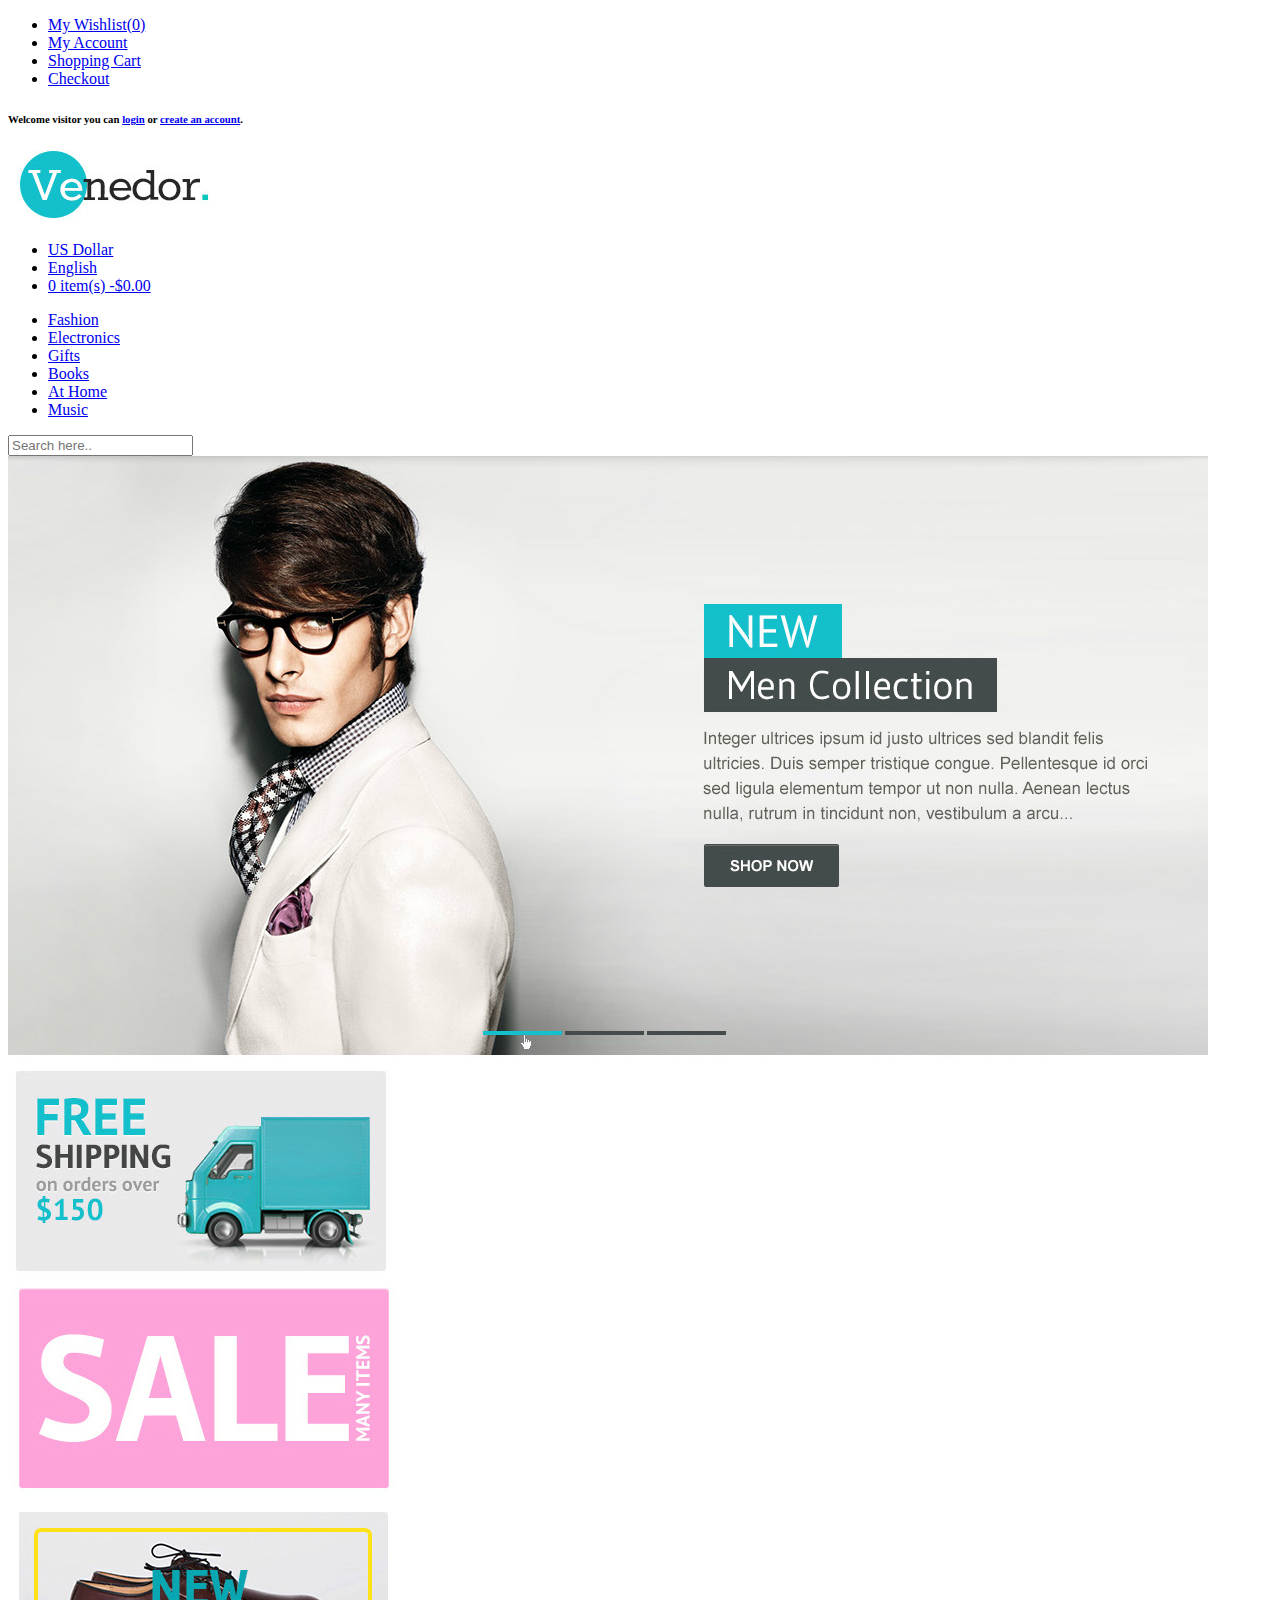
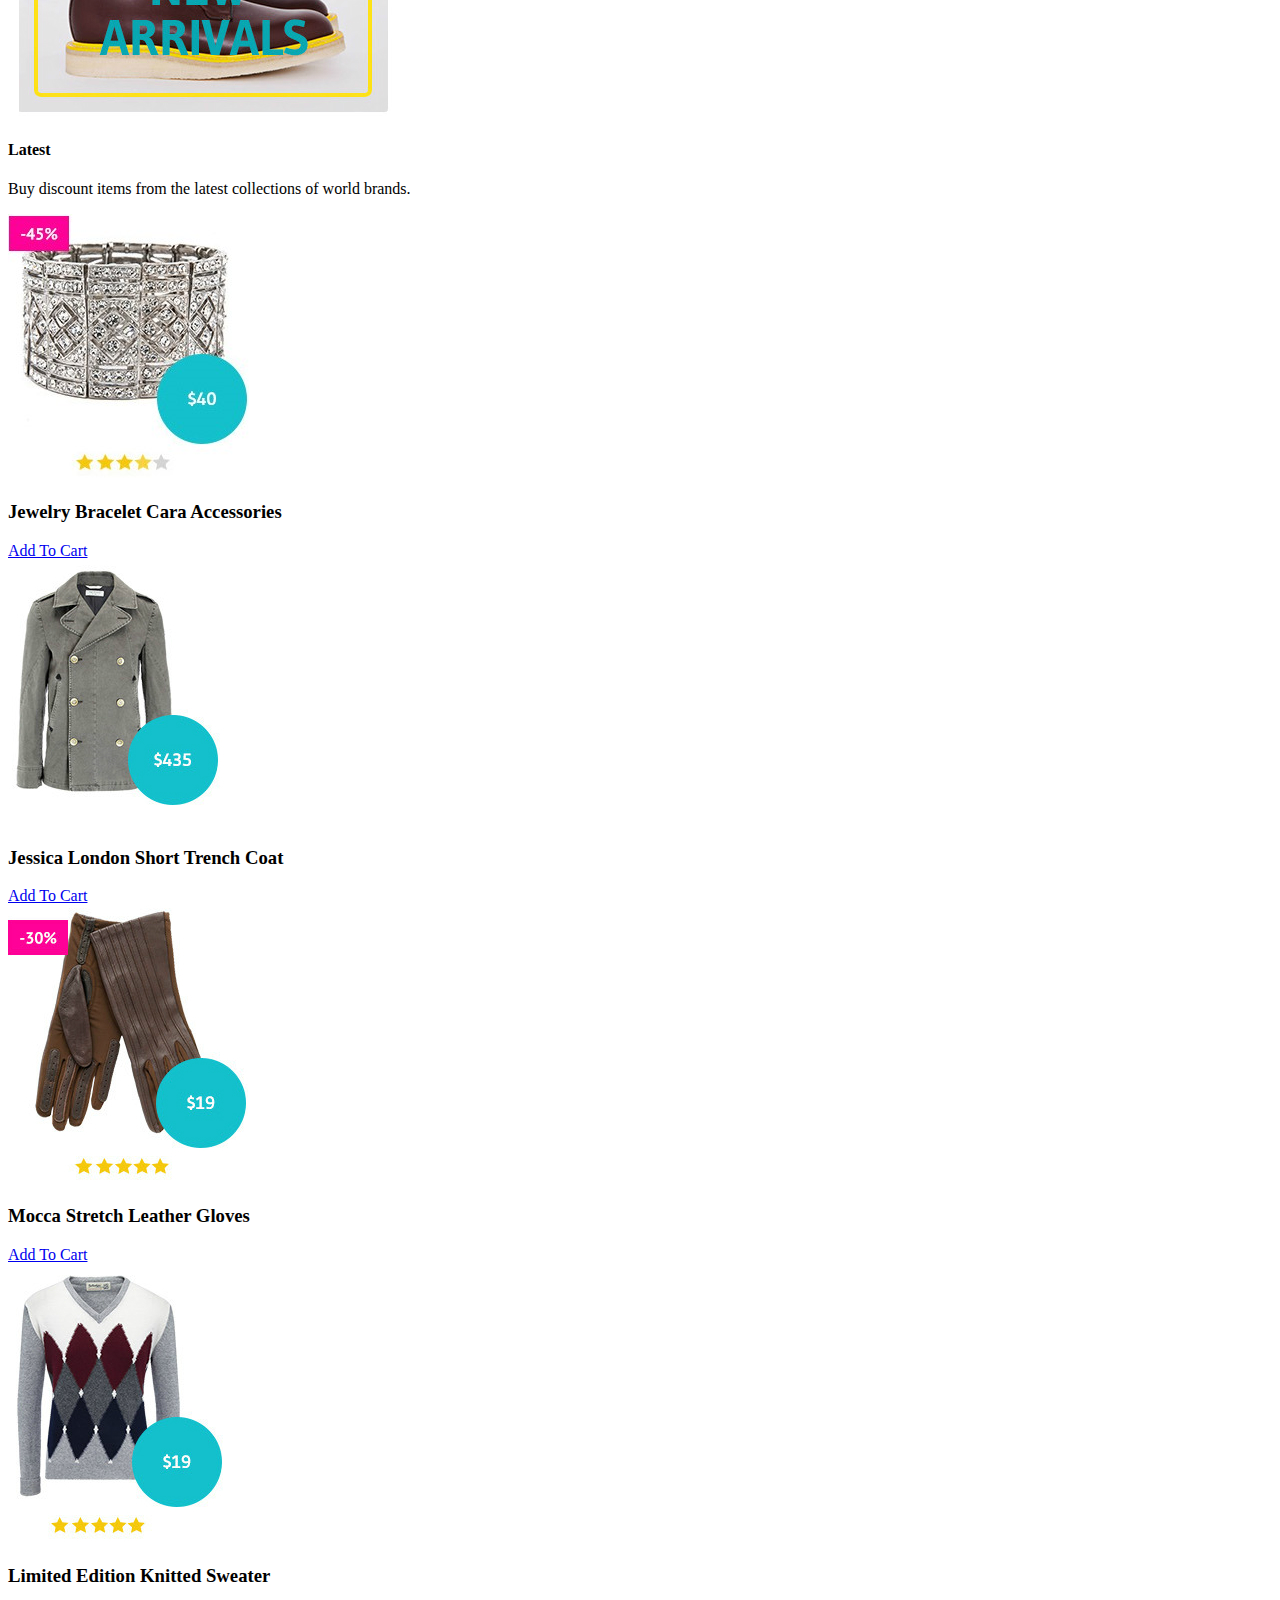
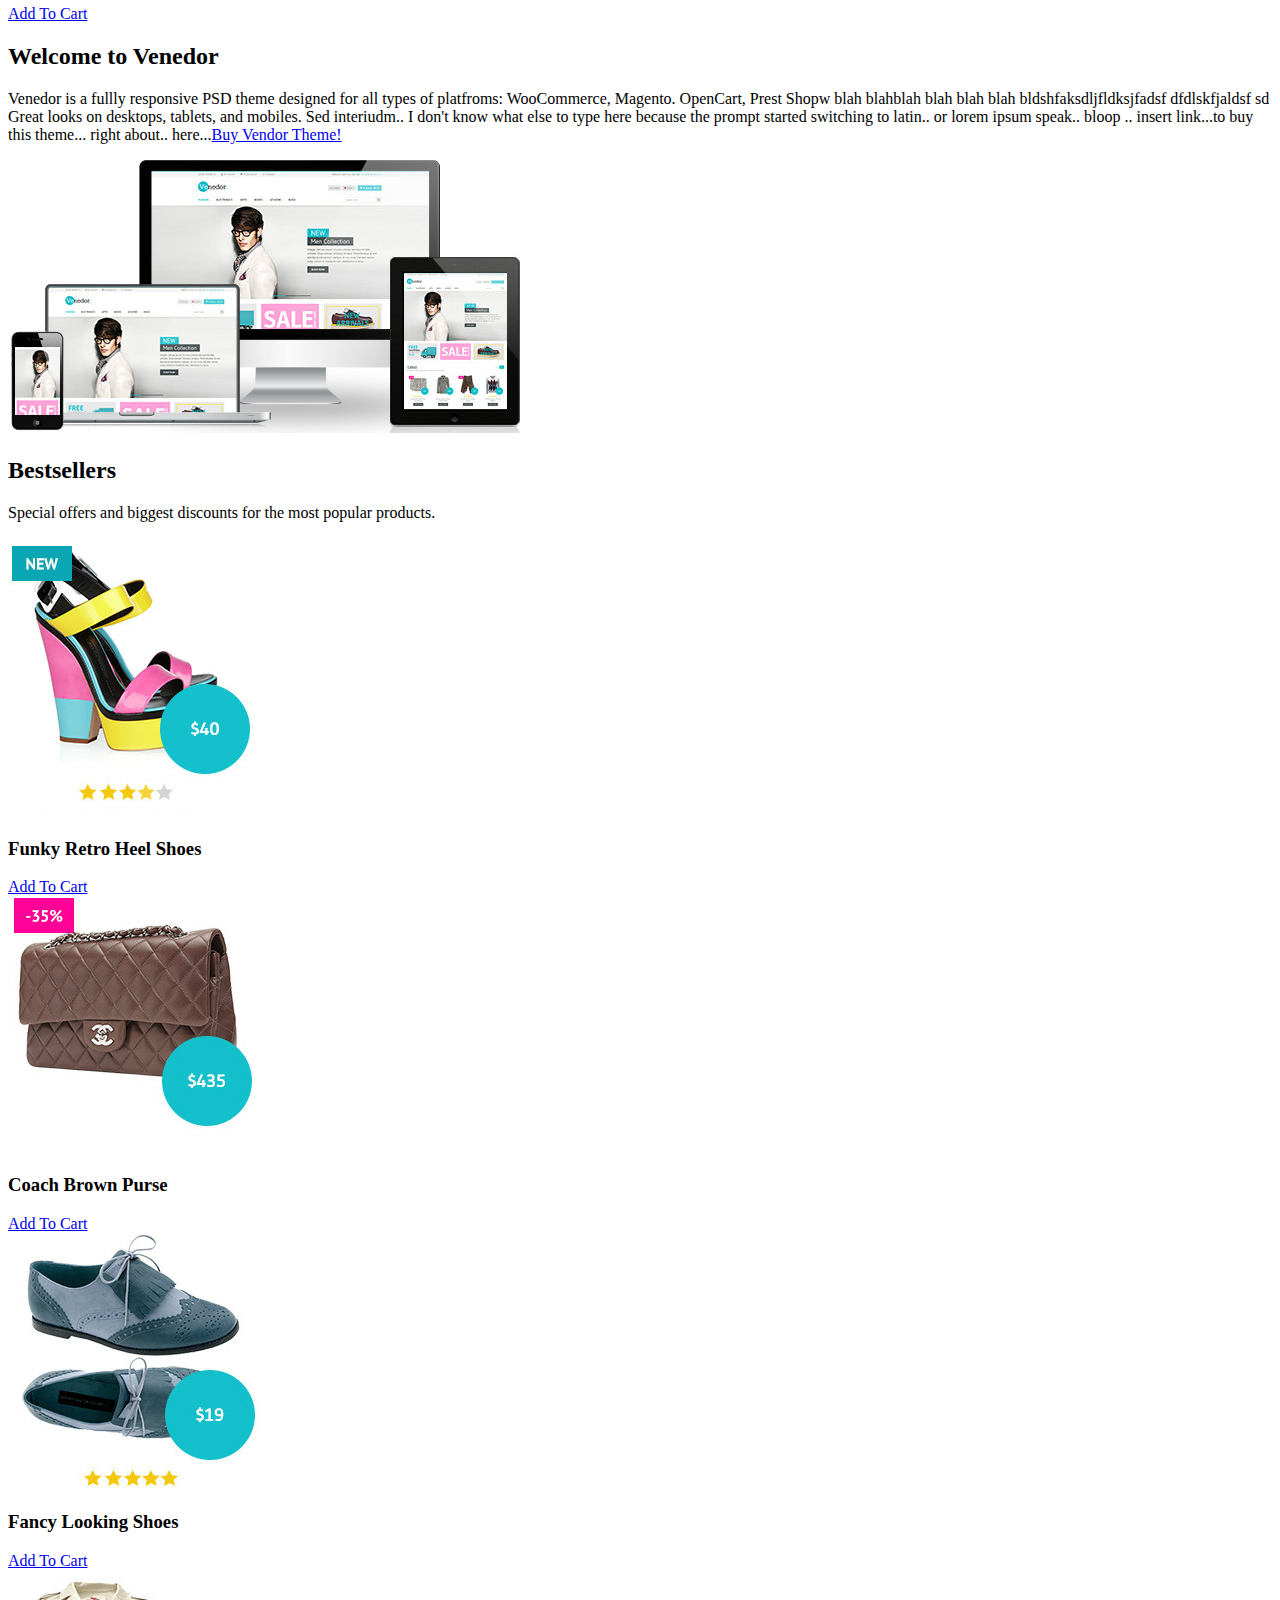
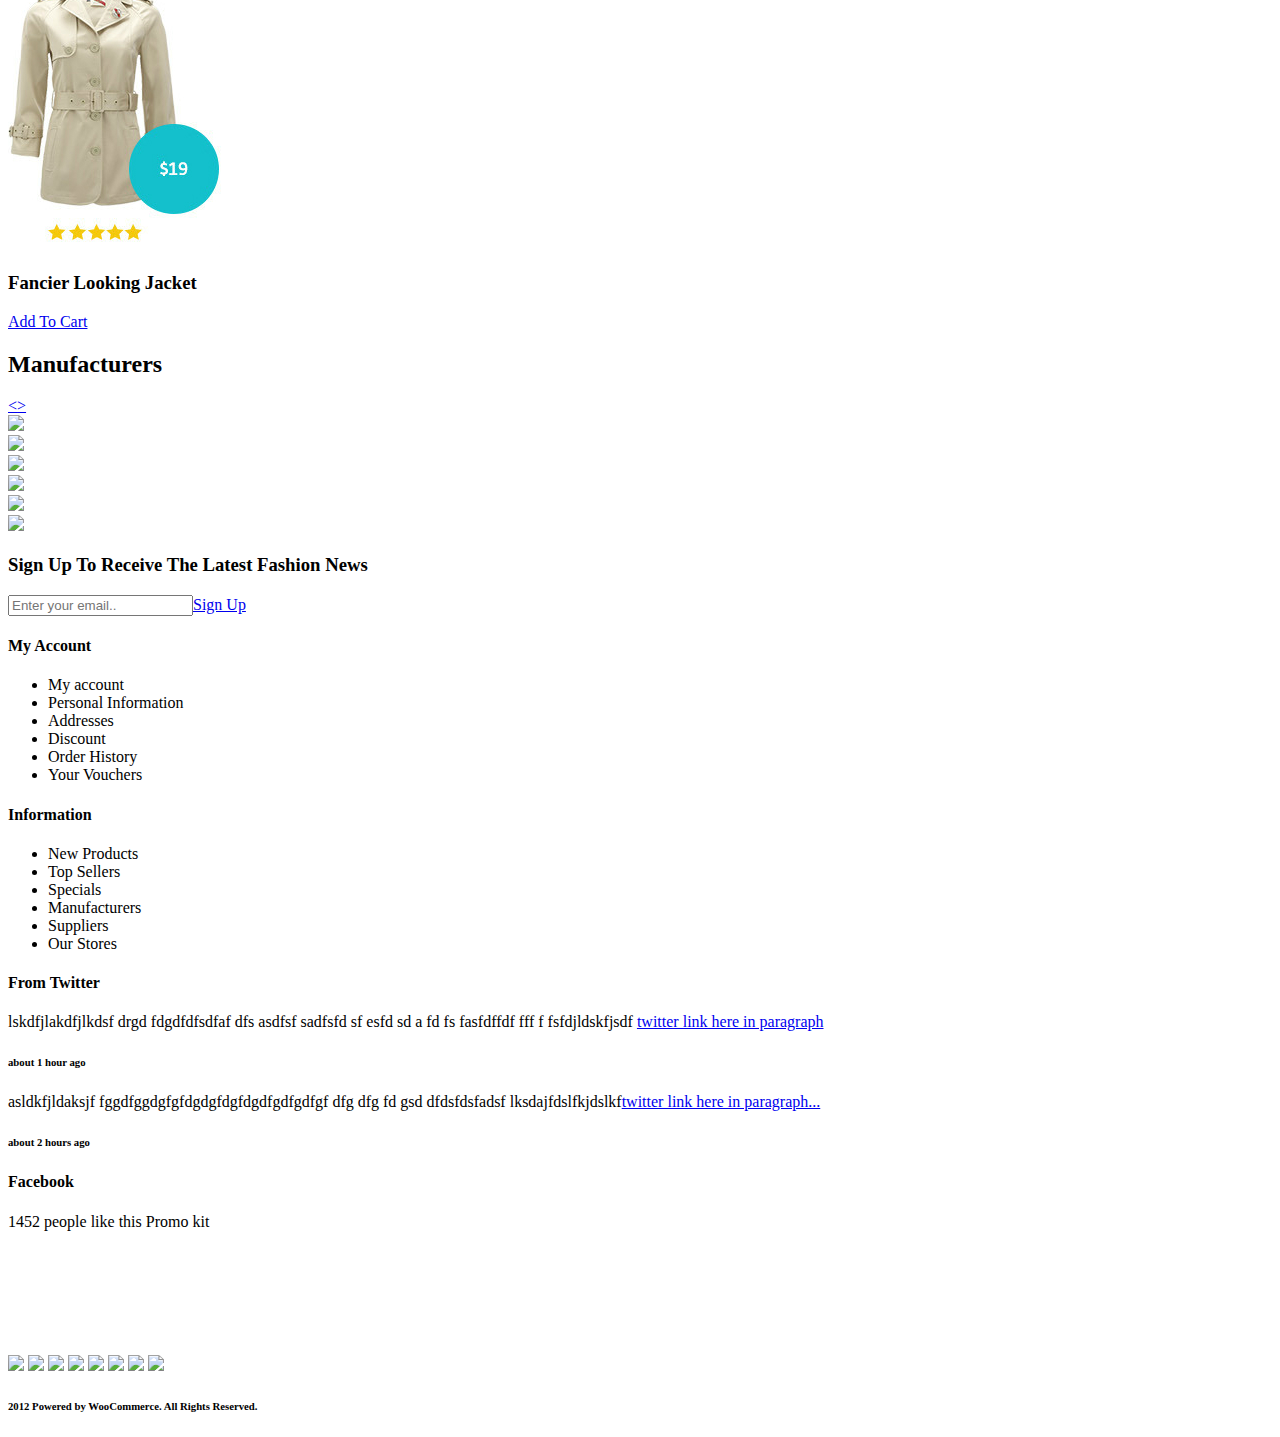
==== commit fa44d1e2: "silent hardworker" ====
--- a/bootstrap_grid.html
+++ b/bootstrap_grid.html
@@ -17,10 +17,10 @@
     <div class="row">
         <div class="col-sm-6">
             <ul>
-                <li>My Wishlist(0)</li>
-                <li>My Account</li>
-                <li>Shopping Cart</li>
-                <li>Checkout</li>
+                <li><a href="#">My Wishlist(0)</li></a>
+                <li><a href="#">My Account</li></a>
+                <li><a href="#">Shopping Cart</li></a>
+                <li><a href="#">Checkout</li></a>
             </ul>
         </div>
         <div class="col-sm-6">
@@ -37,11 +37,11 @@
         <div class="col-sm-6">
             <ul>
                 <li>
-                    <a href="#" class="button"><img src="http://placehold.it/75x25">US Dollar</a></li>
-                <li>
-                    <a href="#" class="button"><img src="http://placehold.it/75x25">English</a></li>
-                <li>
-                    <a href="#" class="button"><img src="http://placehold.it/90x25">0 item(s) -$0.00</a></li>
+                    <a href="#" class="button">US Dollar</a></li>
+                <li>
+                    <a href="#" class="button">English</a></li>
+                <li>
+                    <a href="#" class="button">0 item(s) -$0.00</a></li>
                 </ul>
             </div>
         </div>
@@ -49,7 +49,7 @@
 <!--navigation bar through website-->
 <div class="navigation container">
     <div class="row">
-        <div class="col-sm-6">
+        <div class="col-sm-8">
             <ul>
                 <li>
                     <a href="#">Fashion</a></li>
@@ -65,7 +65,7 @@
                     <a href="#">Music</a></li>
                 </ul>
             </div>
-        <div class="col-sm-6">
+        <div class="col-sm-4">
             <input type="text" placeholder="Search here..">
             </div>
         </div>
@@ -74,7 +74,7 @@
 <div class="bigimg container">
     <div class="row">
         <div class="col-sm-12">
-            <img class="img-responsive" src="http://placehold.it/950x350" alt="">
+            <img class="img-responsive" src="Images/bigpic.jpg" alt="">
         </div>
     </div>
 </div>
@@ -107,19 +107,19 @@
         <div class="col-sm-3">
             <img class="img-responsive" src="Images/bracelet.jpg" alt="">
                 <h3>Jewelry Bracelet Cara Accessories</h3>
-                    <a href="#">Add To Cart</a></div>
+                    <a href="#" class="button2">Add To Cart</a></div>
         <div class="col-sm-3">
             <img class="img-responsive" src="Images/coat.jpg" alt="">
                 <h3>Jessica London Short Trench Coat</h3>
-                    <a href="#">Add To Cart</a></div>
+                    <a href="#" class="button2">Add To Cart</a></div>
         <div class="col-sm-3">
             <img class="img-responsive" src="Images/gloves.jpg" alt="">
                 <h3>Mocca Stretch Leather Gloves</h3>
-                    <a href="#">Add To Cart</a></div>
+                    <a href="#" class="button2">Add To Cart</a></div>
         <div class="col-sm-3">
             <img class="img-responsive" src="Images/sweater.jpg" alt="">
                 <h3>Limited Edition Knitted Sweater</h3>
-                    <a href="#">Add To Cart</a></div>
+                    <a href="#" class="button2">Add To Cart</a></div>
             </div>
         </div>
 <!--Welcome section-->
@@ -132,7 +132,7 @@
             here...<a href="#">Buy Vendor Theme!</a></p>
             </div>
         <div class="col-sm-6">
-            <img class="img-responsive" src="http://placehold.it/600x375" alt="">
+            <img class="img-responsive" src="Images/computers.jpg" alt="">
             </div>
         </div>
     </div>
@@ -150,19 +150,19 @@
         <div class="col-sm-3">
             <img class="img-responsive" src="Images/shoes2.jpg" alt="">
                 <h3>Funky Retro Heel Shoes</h3>
-                    <a href="#">Add To Cart</a></div>
+                    <a href="#" class="button2">Add To Cart</a></div>
         <div class="col-sm-3">
             <img class="img-responsive" src="Images/purse.jpg" alt="">
                 <h3>Coach Brown Purse</h3>
-                <a href="#">Add To Cart</a></div>
+                    <a href="#" class="button2">Add To Cart</a></div>
         <div class="col-sm-3">
             <img class="img-responsive" src="Images/fancyshoes.jpg" alt="">
                 <h3>Fancy Looking Shoes</h3>
-                <a href="#">Add To Cart</a></div>
+                    <a href="#" class="button2">Add To Cart</a></div>
         <div class="col-sm-3">
             <img class="img-responsive" src="Images/fancycoat.jpg" alt="">
                 <h3>Fancier Looking Jacket</h3>
-                <a href="#">Add To Cart</a></div>
+                    <a href="#" class="button2">Add To Cart</a></div>
             </div>
         </div>
 <!--Manufacturers-->
@@ -171,25 +171,25 @@
         <div class="col-sm-12">
             <h2>Manufacturers</h2><a href="#">&lt;</a><a href="#">&gt;</a></div>
         <div class="col-sm-2">
-            <img src="http://placehold.it/50x50"></div>
-        <div class="col-sm-2">
-            <img src="http://placehold.it/50x50"></div>
-        <div class="col-sm-2">
-            <img src="http://placehold.it/50x50"></div>
-        <div class="col-sm-2">
-            <img src="http://placehold.it/50x50"></div>
-        <div class="col-sm-2">
-            <img src="http://placehold.it/50x50"></div>
-        <div class="col-sm-2">
-            <img src="http://placehold.it/50x50"></div>
+            <img src="http://placehold.it/100x50"></div>
+        <div class="col-sm-2">
+            <img src="http://placehold.it/100x50"></div>
+        <div class="col-sm-2">
+            <img src="http://placehold.it/100x50"></div>
+        <div class="col-sm-2">
+            <img src="http://placehold.it/100x50"></div>
+        <div class="col-sm-2">
+            <img src="http://placehold.it/100x50"></div>
+        <div class="col-sm-2">
+            <img src="http://placehold.it/100x50"></div>
             </div>
         </div>
 <!--email signup bar-->
 <div class="email container">
     <div class="row">
-        <div class="col-sm-4">
+        <div class="col-sm-6">
             <h3>Sign Up To Receive The Latest Fashion News</h3></div>
-        <div class="col-sm-8">
+        <div class="col-sm-6">
             <input type="text" placeholder="Enter your email.."><a href="#" class="button">Sign Up</a></div>
         </div>
     </div>
